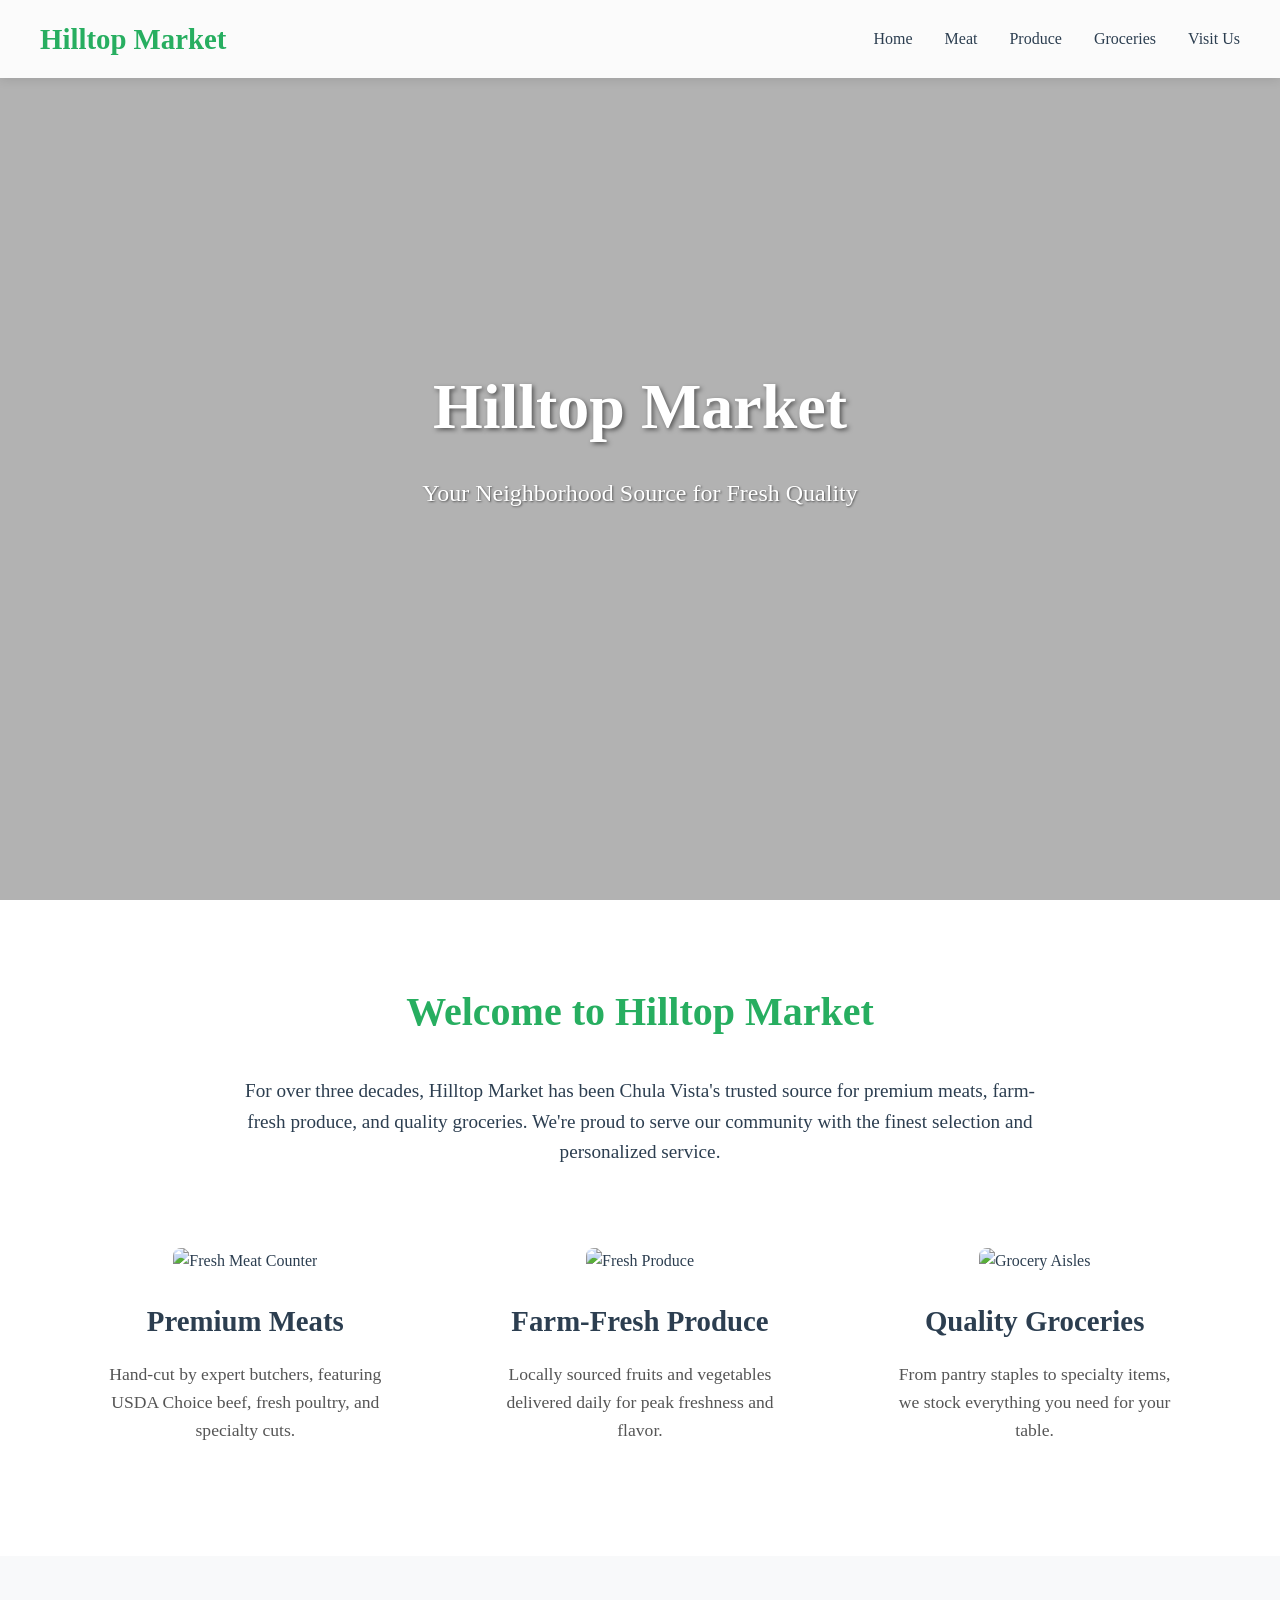
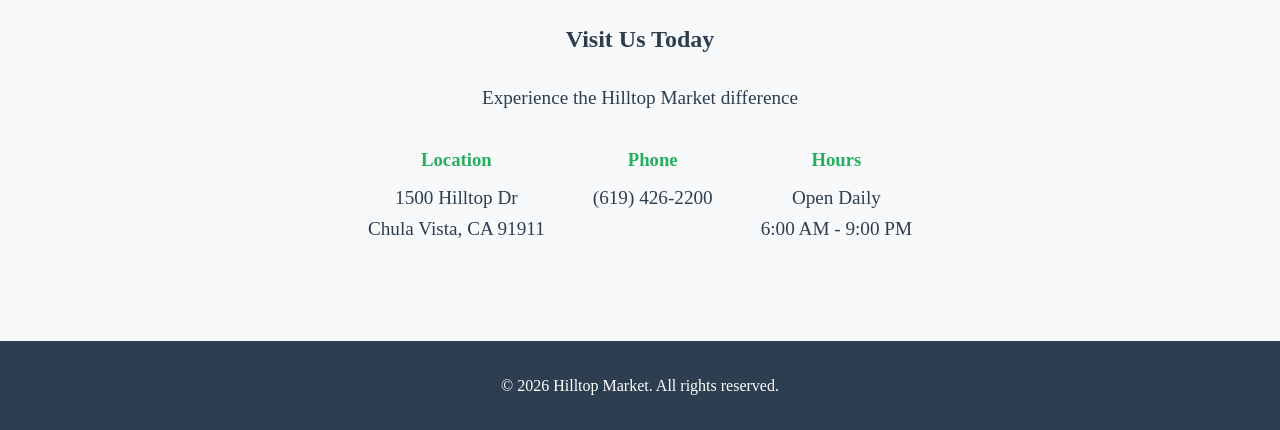
==== index.html @ 19070df5 "Add Hilltop Market website with 5 pages and placeholder images Co-authored-by: DevinLegend <DevinLeg" ====
<!DOCTYPE html>
<html lang="en">
<head>
    <meta charset="UTF-8">
    <meta name="viewport" content="width=device-width, initial-scale=1.0">
    <title>Hilltop Market - Fresh Quality Since 1985</title>
    <style>
        * {
            margin: 0;
            padding: 0;
            box-sizing: border-box;
        }
        
        body {
            font-family: 'Georgia', serif;
            color: #2c3e50;
            line-height: 1.6;
        }
        
        header {
            position: fixed;
            top: 0;
            left: 0;
            right: 0;
            z-index: 1000;
            background: rgba(255, 255, 255, 0.95);
            padding: 1rem 2rem;
            box-shadow: 0 2px 10px rgba(0,0,0,0.1);
        }
        
        nav {
            display: flex;
            justify-content: space-between;
            align-items: center;
            max-width: 1200px;
            margin: 0 auto;
        }
        
        .logo {
            font-size: 1.8rem;
            font-weight: bold;
            color: #27ae60;
        }
        
        nav ul {
            display: flex;
            list-style: none;
            gap: 2rem;
        }
        
        nav a {
            text-decoration: none;
            color: #2c3e50;
            font-weight: 500;
            transition: color 0.3s;
        }
        
        nav a:hover {
            color: #27ae60;
        }
        
        .hero {
            height: 100vh;
            background: url('images/store-front.jpg') center/cover no-repeat;
            display: flex;
            align-items: center;
            justify-content: center;
            text-align: center;
            color: white;
            position: relative;
        }
        
        .hero::before {
            content: '';
            position: absolute;
            top: 0;
            left: 0;
            right: 0;
            bottom: 0;
            background: rgba(0, 0, 0, 0.3);
        }
        
        .hero-content {
            position: relative;
            z-index: 1;
            max-width: 800px;
            padding: 2rem;
        }
        
        .hero h1 {
            font-size: 4rem;
            margin-bottom: 1rem;
            text-shadow: 2px 2px 4px rgba(0,0,0,0.5);
        }
        
        .hero p {
            font-size: 1.5rem;
            margin-bottom: 2rem;
            text-shadow: 1px 1px 2px rgba(0,0,0,0.5);
        }
        
        .section {
            padding: 5rem 2rem;
            max-width: 1200px;
            margin: 0 auto;
        }
        
        .section h2 {
            font-size: 2.5rem;
            margin-bottom: 2rem;
            color: #27ae60;
            text-align: center;
        }
        
        .features {
            display: grid;
            grid-template-columns: repeat(auto-fit, minmax(300px, 1fr));
            gap: 3rem;
            margin-top: 3rem;
        }
        
        .feature {
            text-align: center;
            padding: 2rem;
        }
        
        .feature img {
            width: 100%;
            height: 250px;
            object-fit: cover;
            border-radius: 8px;
            margin-bottom: 1.5rem;
        }
        
        .feature h3 {
            font-size: 1.8rem;
            margin-bottom: 1rem;
            color: #2c3e50;
        }
        
        .feature p {
            font-size: 1.1rem;
            color: #555;
        }
        
        .cta {
            background: #f8f9fa;
            padding: 4rem 2rem;
            text-align: center;
        }
        
        .cta h2 {
            margin-bottom: 1.5rem;
        }
        
        .cta p {
            font-size: 1.2rem;
            margin-bottom: 2rem;
        }
        
        .contact-info {
            display: flex;
            justify-content: center;
            gap: 3rem;
            flex-wrap: wrap;
            margin-top: 2rem;
        }
        
        .contact-item {
            text-align: center;
        }
        
        .contact-item h3 {
            color: #27ae60;
            margin-bottom: 0.5rem;
        }
        
        footer {
            background: #2c3e50;
            color: white;
            text-align: center;
            padding: 2rem;
        }
        
        @media (max-width: 768px) {
            .hero h1 {
                font-size: 2.5rem;
            }
            
            .hero p {
                font-size: 1.2rem;
            }
            
            nav ul {
                gap: 1rem;
            }
        }
    </style>
</head>
<body>
    <header>
        <nav>
            <div class="logo">Hilltop Market</div>
            <ul>
                <li><a href="index.html">Home</a></li>
                <li><a href="meat.html">Meat</a></li>
                <li><a href="produce.html">Produce</a></li>
                <li><a href="groceries.html">Groceries</a></li>
                <li><a href="visit.html">Visit Us</a></li>
            </ul>
        </nav>
    </header>
    
    <section class="hero">
        <div class="hero-content">
            <h1>Hilltop Market</h1>
            <p>Your Neighborhood Source for Fresh Quality</p>
        </div>
    </section>
    
    <section class="section">
        <h2>Welcome to Hilltop Market</h2>
        <p style="text-align: center; font-size: 1.2rem; max-width: 800px; margin: 0 auto;">
            For over three decades, Hilltop Market has been Chula Vista's trusted source for premium meats, 
            farm-fresh produce, and quality groceries. We're proud to serve our community with the finest 
            selection and personalized service.
        </p>
        
        <div class="features">
            <div class="feature">
                <img src="images/meat-counter.jpg" alt="Fresh Meat Counter">
                <h3>Premium Meats</h3>
                <p>Hand-cut by expert butchers, featuring USDA Choice beef, fresh poultry, and specialty cuts.</p>
            </div>
            <div class="feature">
                <img src="images/produce-section.jpg" alt="Fresh Produce">
                <h3>Farm-Fresh Produce</h3>
                <p>Locally sourced fruits and vegetables delivered daily for peak freshness and flavor.</p>
            </div>
            <div class="feature">
                <img src="images/grocery-aisle.jpg" alt="Grocery Aisles">
                <h3>Quality Groceries</h3>
                <p>From pantry staples to specialty items, we stock everything you need for your table.</p>
            </div>
        </div>
    </section>
    
    <section class="cta">
        <h2>Visit Us Today</h2>
        <p>Experience the Hilltop Market difference</p>
        <div class="contact-info">
            <div class="contact-item">
                <h3>Location</h3>
                <p>1500 Hilltop Dr<br>Chula Vista, CA 91911</p>
            </div>
            <div class="contact-item">
                <h3>Phone</h3>
                <p>(619) 426-2200</p>
            </div>
            <div class="contact-item">
                <h3>Hours</h3>
                <p>Open Daily<br>6:00 AM - 9:00 PM</p>
            </div>
        </div>
    </section>
    
    <footer>
        <p>&copy; 2026 Hilltop Market. All rights reserved.</p>
    </footer>
</body>
</html>
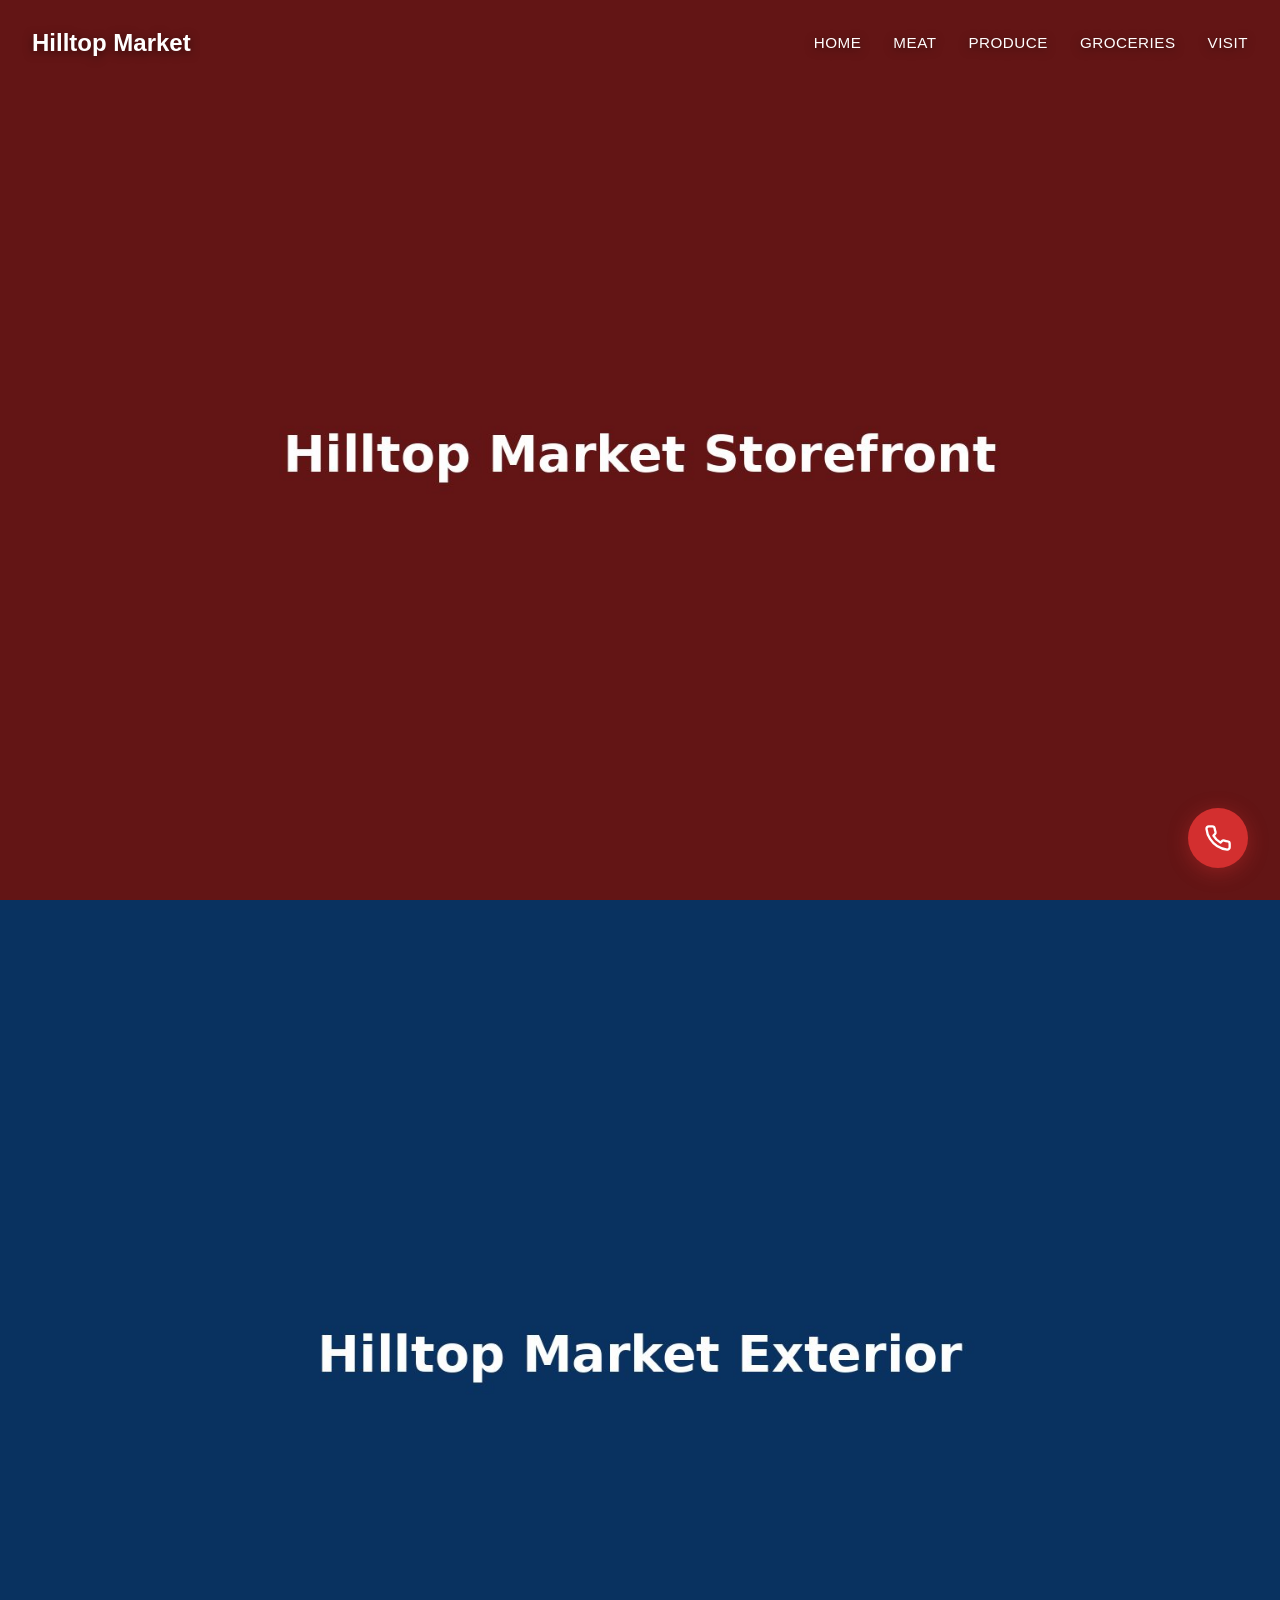
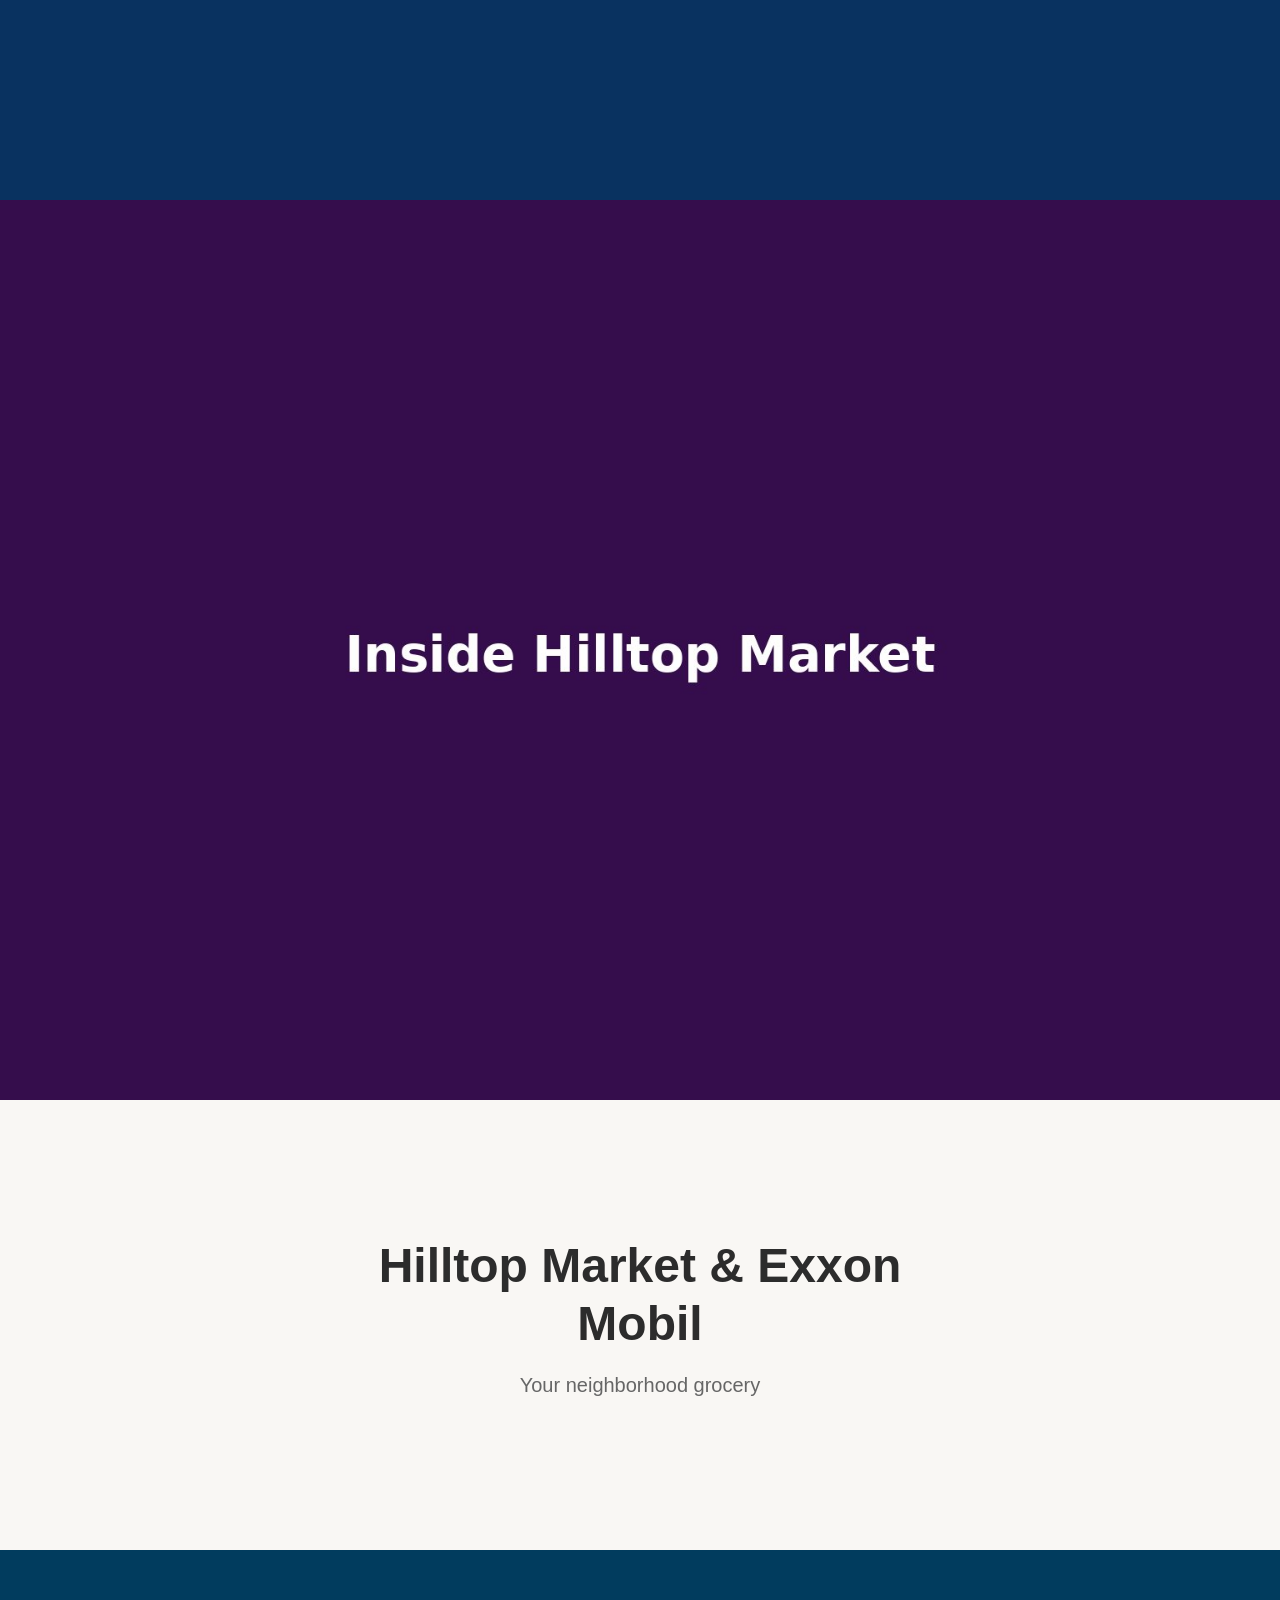
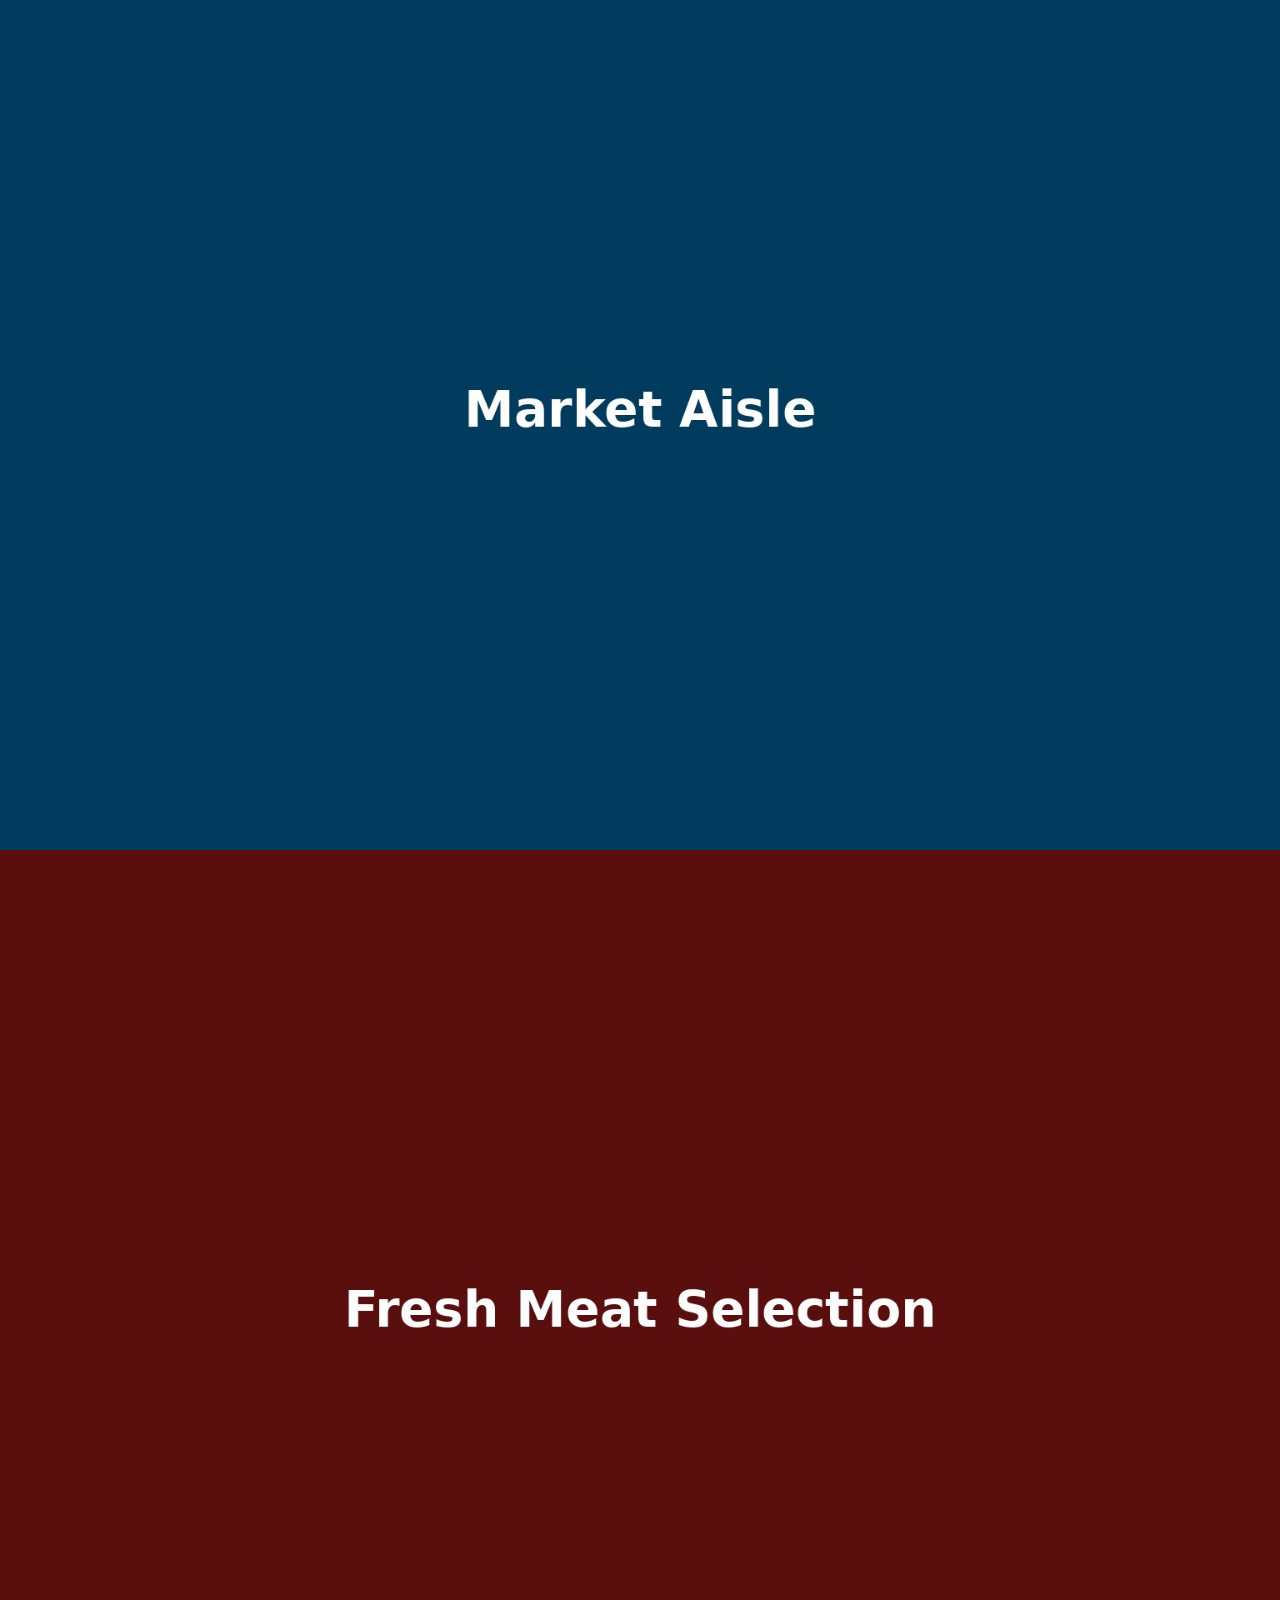
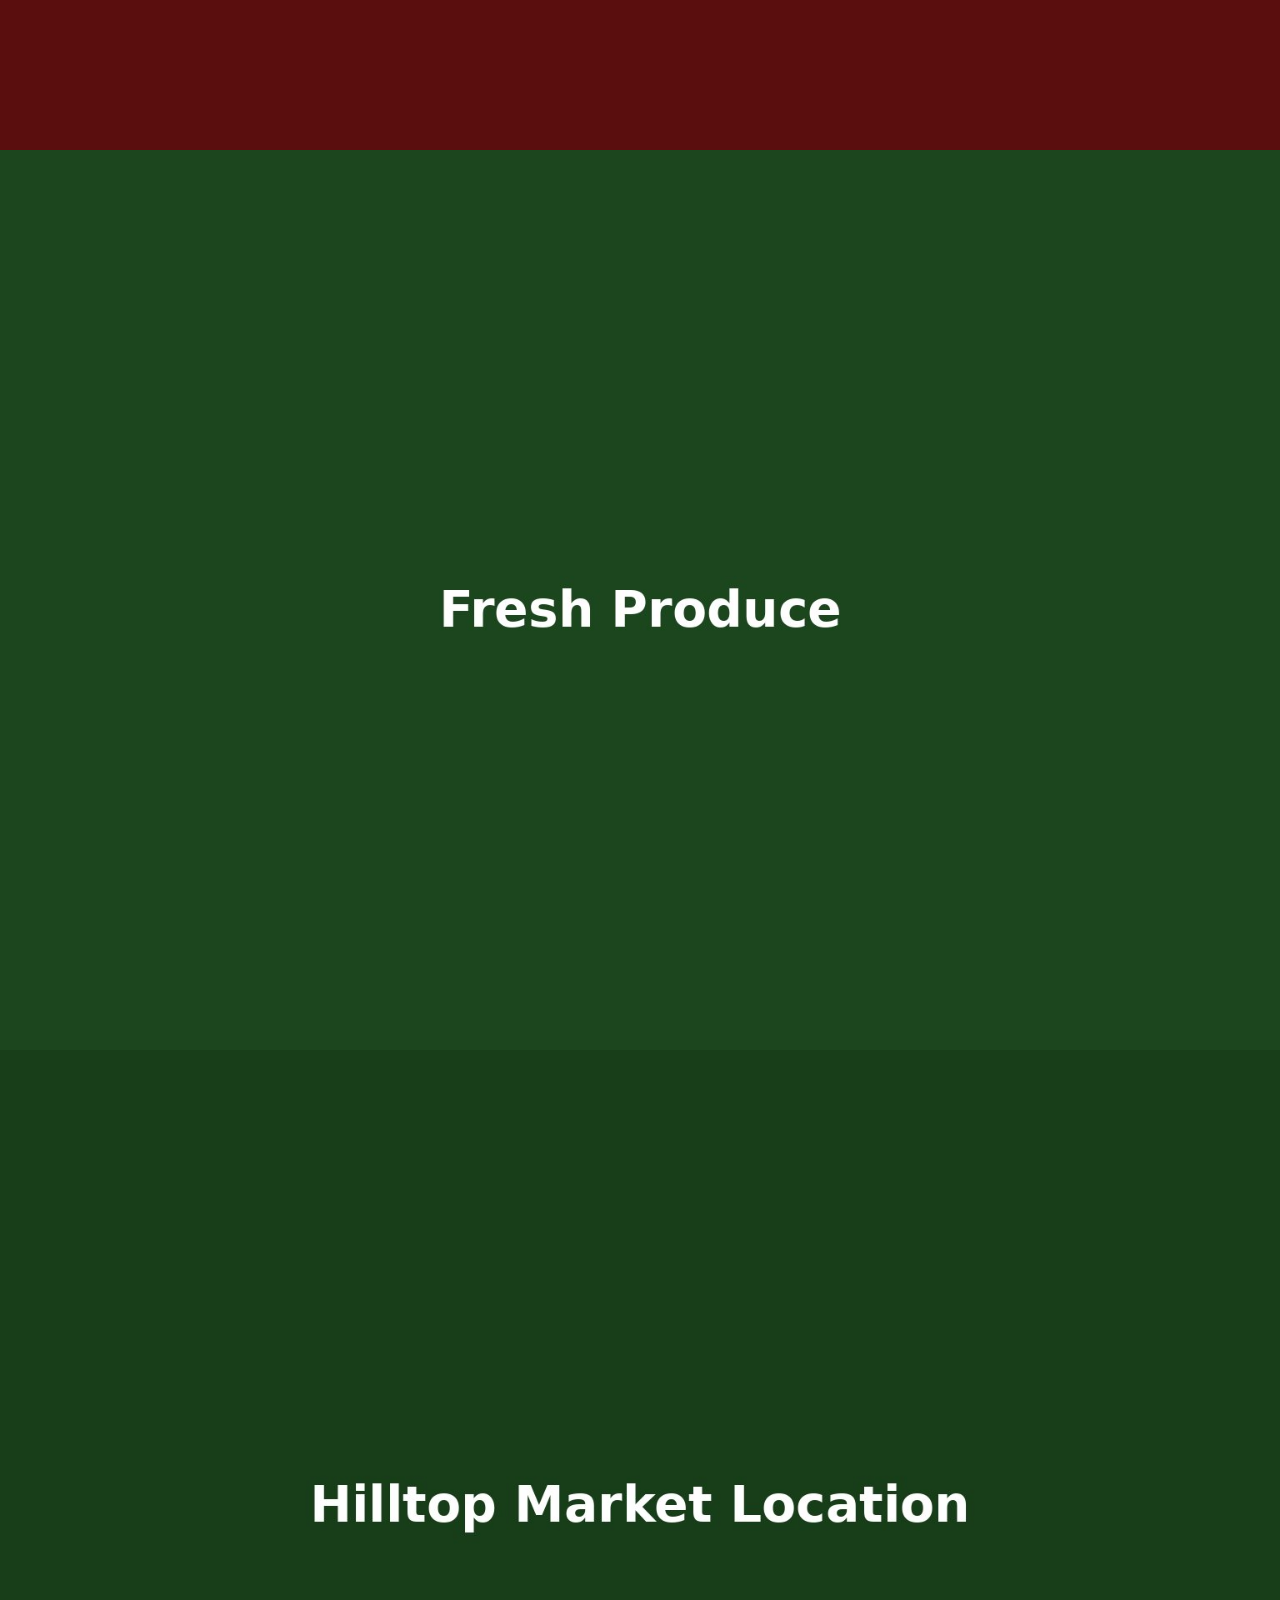
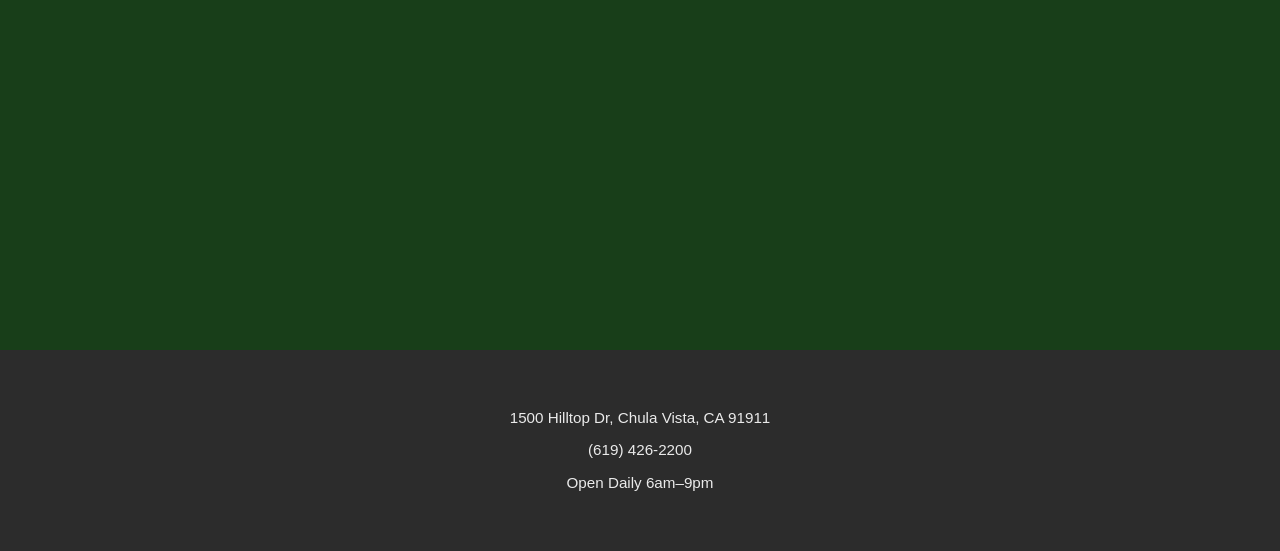
==== commit 5c6c5579: "Complete Hilltop Market demo site redesign - Photo-heavy SpaceX-inspired layout with full-bleed imag" ====
--- a/index.html
+++ b/index.html
@@ -3,269 +3,75 @@
 <head>
     <meta charset="UTF-8">
     <meta name="viewport" content="width=device-width, initial-scale=1.0">
-    <title>Hilltop Market - Fresh Quality Since 1985</title>
-    <style>
-        * {
-            margin: 0;
-            padding: 0;
-            box-sizing: border-box;
-        }
-        
-        body {
-            font-family: 'Georgia', serif;
-            color: #2c3e50;
-            line-height: 1.6;
-        }
-        
-        header {
-            position: fixed;
-            top: 0;
-            left: 0;
-            right: 0;
-            z-index: 1000;
-            background: rgba(255, 255, 255, 0.95);
-            padding: 1rem 2rem;
-            box-shadow: 0 2px 10px rgba(0,0,0,0.1);
-        }
-        
-        nav {
-            display: flex;
-            justify-content: space-between;
-            align-items: center;
-            max-width: 1200px;
-            margin: 0 auto;
-        }
-        
-        .logo {
-            font-size: 1.8rem;
-            font-weight: bold;
-            color: #27ae60;
-        }
-        
-        nav ul {
-            display: flex;
-            list-style: none;
-            gap: 2rem;
-        }
-        
-        nav a {
-            text-decoration: none;
-            color: #2c3e50;
-            font-weight: 500;
-            transition: color 0.3s;
-        }
-        
-        nav a:hover {
-            color: #27ae60;
-        }
-        
-        .hero {
-            height: 100vh;
-            background: url('images/store-front.jpg') center/cover no-repeat;
-            display: flex;
-            align-items: center;
-            justify-content: center;
-            text-align: center;
-            color: white;
-            position: relative;
-        }
-        
-        .hero::before {
-            content: '';
-            position: absolute;
-            top: 0;
-            left: 0;
-            right: 0;
-            bottom: 0;
-            background: rgba(0, 0, 0, 0.3);
-        }
-        
-        .hero-content {
-            position: relative;
-            z-index: 1;
-            max-width: 800px;
-            padding: 2rem;
-        }
-        
-        .hero h1 {
-            font-size: 4rem;
-            margin-bottom: 1rem;
-            text-shadow: 2px 2px 4px rgba(0,0,0,0.5);
-        }
-        
-        .hero p {
-            font-size: 1.5rem;
-            margin-bottom: 2rem;
-            text-shadow: 1px 1px 2px rgba(0,0,0,0.5);
-        }
-        
-        .section {
-            padding: 5rem 2rem;
-            max-width: 1200px;
-            margin: 0 auto;
-        }
-        
-        .section h2 {
-            font-size: 2.5rem;
-            margin-bottom: 2rem;
-            color: #27ae60;
-            text-align: center;
-        }
-        
-        .features {
-            display: grid;
-            grid-template-columns: repeat(auto-fit, minmax(300px, 1fr));
-            gap: 3rem;
-            margin-top: 3rem;
-        }
-        
-        .feature {
-            text-align: center;
-            padding: 2rem;
-        }
-        
-        .feature img {
-            width: 100%;
-            height: 250px;
-            object-fit: cover;
-            border-radius: 8px;
-            margin-bottom: 1.5rem;
-        }
-        
-        .feature h3 {
-            font-size: 1.8rem;
-            margin-bottom: 1rem;
-            color: #2c3e50;
-        }
-        
-        .feature p {
-            font-size: 1.1rem;
-            color: #555;
-        }
-        
-        .cta {
-            background: #f8f9fa;
-            padding: 4rem 2rem;
-            text-align: center;
-        }
-        
-        .cta h2 {
-            margin-bottom: 1.5rem;
-        }
-        
-        .cta p {
-            font-size: 1.2rem;
-            margin-bottom: 2rem;
-        }
-        
-        .contact-info {
-            display: flex;
-            justify-content: center;
-            gap: 3rem;
-            flex-wrap: wrap;
-            margin-top: 2rem;
-        }
-        
-        .contact-item {
-            text-align: center;
-        }
-        
-        .contact-item h3 {
-            color: #27ae60;
-            margin-bottom: 0.5rem;
-        }
-        
-        footer {
-            background: #2c3e50;
-            color: white;
-            text-align: center;
-            padding: 2rem;
-        }
-        
-        @media (max-width: 768px) {
-            .hero h1 {
-                font-size: 2.5rem;
-            }
-            
-            .hero p {
-                font-size: 1.2rem;
-            }
-            
-            nav ul {
-                gap: 1rem;
-            }
-        }
-    </style>
+    <title>Hilltop Market & Exxon Mobil - Chula Vista</title>
+    <meta name="description" content="Family grocery store in Chula Vista, CA">
+    <link rel="stylesheet" href="css/style.css">
 </head>
 <body>
-    <header>
-        <nav>
+    <header class="floating-header">
+        <div class="header-content">
             <div class="logo">Hilltop Market</div>
-            <ul>
-                <li><a href="index.html">Home</a></li>
-                <li><a href="meat.html">Meat</a></li>
-                <li><a href="produce.html">Produce</a></li>
-                <li><a href="groceries.html">Groceries</a></li>
-                <li><a href="visit.html">Visit Us</a></li>
-            </ul>
-        </nav>
+            <nav>
+                <a href="index.html">Home</a>
+                <a href="meat.html">Meat</a>
+                <a href="produce.html">Produce</a>
+                <a href="groceries.html">Groceries</a>
+                <a href="visit.html">Visit</a>
+            </nav>
+        </div>
     </header>
-    
-    <section class="hero">
-        <div class="hero-content">
-            <h1>Hilltop Market</h1>
-            <p>Your Neighborhood Source for Fresh Quality</p>
+
+    <a href="tel:6194262200" class="tap-to-call" aria-label="Call Hilltop Market">
+        <svg xmlns="http://www.w3.org/2000/svg" width="24" height="24" viewBox="0 0 24 24" fill="none" stroke="currentColor" stroke-width="2" stroke-linecap="round" stroke-linejoin="round">
+            <path d="M22 16.92v3a2 2 0 0 1-2.18 2 19.79 19.79 0 0 1-8.63-3.07 19.5 19.5 0 0 1-6-6 19.79 19.79 0 0 1-3.07-8.67A2 2 0 0 1 4.11 2h3a2 2 0 0 1 2 1.72 12.84 12.84 0 0 0 .7 2.81 2 2 0 0 1-.45 2.11L8.09 9.91a16 16 0 0 0 6 6l1.27-1.27a2 2 0 0 1 2.11-.45 12.84 12.84 0 0 0 2.81.7A2 2 0 0 1 22 16.92z"></path>
+        </svg>
+    </a>
+
+    <main>
+        <section class="hero-section">
+            <img src="images/hero-01.jpg" alt="Hilltop Market storefront" loading="eager">
+        </section>
+
+        <section class="hero-section">
+            <img src="images/hero-02.jpg" alt="Hilltop Market exterior" loading="lazy">
+        </section>
+
+        <section class="hero-section">
+            <img src="images/store-01.jpg" alt="Inside Hilltop Market" loading="lazy">
+        </section>
+
+        <section class="info-section">
+            <div class="info-content">
+                <h1>Hilltop Market & Exxon Mobil</h1>
+                <p>Your neighborhood grocery</p>
+            </div>
+        </section>
+
+        <section class="hero-section">
+            <img src="images/aisle-01.jpg" alt="Market aisle" loading="lazy">
+        </section>
+
+        <section class="hero-section">
+            <img src="images/meat-01.jpg" alt="Fresh meat selection" loading="lazy">
+        </section>
+
+        <section class="hero-section">
+            <img src="images/produce-01.jpg" alt="Fresh produce" loading="lazy">
+        </section>
+
+        <section class="hero-section">
+            <img src="images/hero-03.jpg" alt="Hilltop Market location" loading="lazy">
+        </section>
+    </main>
+
+    <footer>
+        <div class="footer-content">
+            <p>1500 Hilltop Dr, Chula Vista, CA 91911</p>
+            <p>(619) 426-2200</p>
+            <p>Open Daily 6am–9pm</p>
         </div>
-    </section>
-    
-    <section class="section">
-        <h2>Welcome to Hilltop Market</h2>
-        <p style="text-align: center; font-size: 1.2rem; max-width: 800px; margin: 0 auto;">
-            For over three decades, Hilltop Market has been Chula Vista's trusted source for premium meats, 
-            farm-fresh produce, and quality groceries. We're proud to serve our community with the finest 
-            selection and personalized service.
-        </p>
-        
-        <div class="features">
-            <div class="feature">
-                <img src="images/meat-counter.jpg" alt="Fresh Meat Counter">
-                <h3>Premium Meats</h3>
-                <p>Hand-cut by expert butchers, featuring USDA Choice beef, fresh poultry, and specialty cuts.</p>
-            </div>
-            <div class="feature">
-                <img src="images/produce-section.jpg" alt="Fresh Produce">
-                <h3>Farm-Fresh Produce</h3>
-                <p>Locally sourced fruits and vegetables delivered daily for peak freshness and flavor.</p>
-            </div>
-            <div class="feature">
-                <img src="images/grocery-aisle.jpg" alt="Grocery Aisles">
-                <h3>Quality Groceries</h3>
-                <p>From pantry staples to specialty items, we stock everything you need for your table.</p>
-            </div>
-        </div>
-    </section>
-    
-    <section class="cta">
-        <h2>Visit Us Today</h2>
-        <p>Experience the Hilltop Market difference</p>
-        <div class="contact-info">
-            <div class="contact-item">
-                <h3>Location</h3>
-                <p>1500 Hilltop Dr<br>Chula Vista, CA 91911</p>
-            </div>
-            <div class="contact-item">
-                <h3>Phone</h3>
-                <p>(619) 426-2200</p>
-            </div>
-            <div class="contact-item">
-                <h3>Hours</h3>
-                <p>Open Daily<br>6:00 AM - 9:00 PM</p>
-            </div>
-        </div>
-    </section>
-    
-    <footer>
-        <p>&copy; 2026 Hilltop Market. All rights reserved.</p>
     </footer>
+
+    <script src="js/main.js"></script>
 </body>
 </html>
--- a/css/style.css
+++ b/css/style.css
@@ -0,0 +1,265 @@
+/* Reset and Base Styles */
+* {
+    margin: 0;
+    padding: 0;
+    box-sizing: border-box;
+}
+
+body {
+    font-family: -apple-system, BlinkMacSystemFont, 'Segoe UI', Roboto, Oxygen, Ubuntu, Cantarell, sans-serif;
+    line-height: 1.6;
+    color: #333;
+    overflow-x: hidden;
+}
+
+/* Floating Transparent Header */
+.floating-header {
+    position: fixed;
+    top: 0;
+    left: 0;
+    right: 0;
+    z-index: 1000;
+    padding: 1.5rem 2rem;
+    transition: all 0.3s ease;
+}
+
+.floating-header.scrolled {
+    background: rgba(255, 255, 255, 0.95);
+    backdrop-filter: blur(10px);
+    box-shadow: 0 2px 20px rgba(0, 0, 0, 0.1);
+}
+
+.header-content {
+    max-width: 1400px;
+    margin: 0 auto;
+    display: flex;
+    justify-content: space-between;
+    align-items: center;
+}
+
+.logo {
+    font-size: 1.5rem;
+    font-weight: 700;
+    color: #fff;
+    text-shadow: 0 2px 10px rgba(0, 0, 0, 0.5);
+    transition: all 0.3s ease;
+}
+
+.floating-header.scrolled .logo {
+    color: #333;
+    text-shadow: none;
+}
+
+nav {
+    display: flex;
+    gap: 2rem;
+}
+
+nav a {
+    color: #fff;
+    text-decoration: none;
+    font-weight: 500;
+    font-size: 0.95rem;
+    text-transform: uppercase;
+    letter-spacing: 0.5px;
+    text-shadow: 0 2px 10px rgba(0, 0, 0, 0.5);
+    transition: all 0.3s ease;
+    position: relative;
+}
+
+nav a::after {
+    content: '';
+    position: absolute;
+    bottom: -5px;
+    left: 0;
+    width: 0;
+    height: 2px;
+    background: currentColor;
+    transition: width 0.3s ease;
+}
+
+nav a:hover::after {
+    width: 100%;
+}
+
+.floating-header.scrolled nav a {
+    color: #333;
+    text-shadow: none;
+}
+
+/* Sticky Tap-to-Call Button */
+.tap-to-call {
+    position: fixed;
+    bottom: 2rem;
+    right: 2rem;
+    width: 60px;
+    height: 60px;
+    background: #d32f2f;
+    border-radius: 50%;
+    display: flex;
+    align-items: center;
+    justify-content: center;
+    color: white;
+    text-decoration: none;
+    box-shadow: 0 4px 20px rgba(211, 47, 47, 0.4);
+    transition: all 0.3s ease;
+    z-index: 999;
+}
+
+.tap-to-call:hover {
+    transform: scale(1.1);
+    box-shadow: 0 6px 30px rgba(211, 47, 47, 0.6);
+}
+
+.tap-to-call svg {
+    width: 28px;
+    height: 28px;
+}
+
+/* Main Content */
+main {
+    padding-top: 0;
+}
+
+/* Full-Bleed Hero Sections */
+.hero-section {
+    width: 100%;
+    height: 100vh;
+    position: relative;
+    overflow: hidden;
+}
+
+.hero-section img {
+    width: 100%;
+    height: 100%;
+    object-fit: cover;
+    object-position: center;
+    display: block;
+}
+
+/* Info Section - Minimal Copy */
+.info-section {
+    min-height: 50vh;
+    display: flex;
+    align-items: center;
+    justify-content: center;
+    background: #f9f7f4;
+    padding: 4rem 2rem;
+}
+
+.info-content {
+    text-align: center;
+    max-width: 600px;
+}
+
+.info-content h1 {
+    font-size: 3rem;
+    font-weight: 700;
+    color: #2c2c2c;
+    margin-bottom: 1rem;
+    line-height: 1.2;
+}
+
+.info-content p {
+    font-size: 1.25rem;
+    color: #666;
+    margin-bottom: 0.75rem;
+    font-weight: 300;
+}
+
+/* Footer */
+footer {
+    background: #2c2c2c;
+    color: #fff;
+    padding: 3rem 2rem;
+    text-align: center;
+}
+
+.footer-content p {
+    margin: 0.5rem 0;
+    font-size: 0.95rem;
+    opacity: 0.9;
+}
+
+/* Responsive Design */
+@media (max-width: 768px) {
+    .floating-header {
+        padding: 1rem;
+    }
+    
+    .header-content {
+        flex-direction: column;
+        gap: 1rem;
+    }
+    
+    nav {
+        gap: 1rem;
+        font-size: 0.85rem;
+    }
+    
+    nav a {
+        font-size: 0.8rem;
+    }
+    
+    .logo {
+        font-size: 1.25rem;
+    }
+    
+    .info-content h1 {
+        font-size: 2rem;
+    }
+    
+    .info-content p {
+        font-size: 1rem;
+    }
+    
+    .tap-to-call {
+        width: 50px;
+        height: 50px;
+        bottom: 1.5rem;
+        right: 1.5rem;
+    }
+    
+    .tap-to-call svg {
+        width: 24px;
+        height: 24px;
+    }
+    
+    .hero-section {
+        height: 60vh;
+        min-height: 400px;
+    }
+}
+
+@media (max-width: 480px) {
+    nav {
+        flex-wrap: wrap;
+        justify-content: center;
+        gap: 0.75rem;
+    }
+    
+    .info-content h1 {
+        font-size: 1.75rem;
+    }
+}
+
+/* Loading Animation */
+@keyframes fadeIn {
+    from {
+        opacity: 0;
+        transform: translateY(20px);
+    }
+    to {
+        opacity: 1;
+        transform: translateY(0);
+    }
+}
+
+.hero-section img {
+    animation: fadeIn 0.8s ease-out;
+}
+
+/* Smooth Scrolling */
+html {
+    scroll-behavior: smooth;
+}
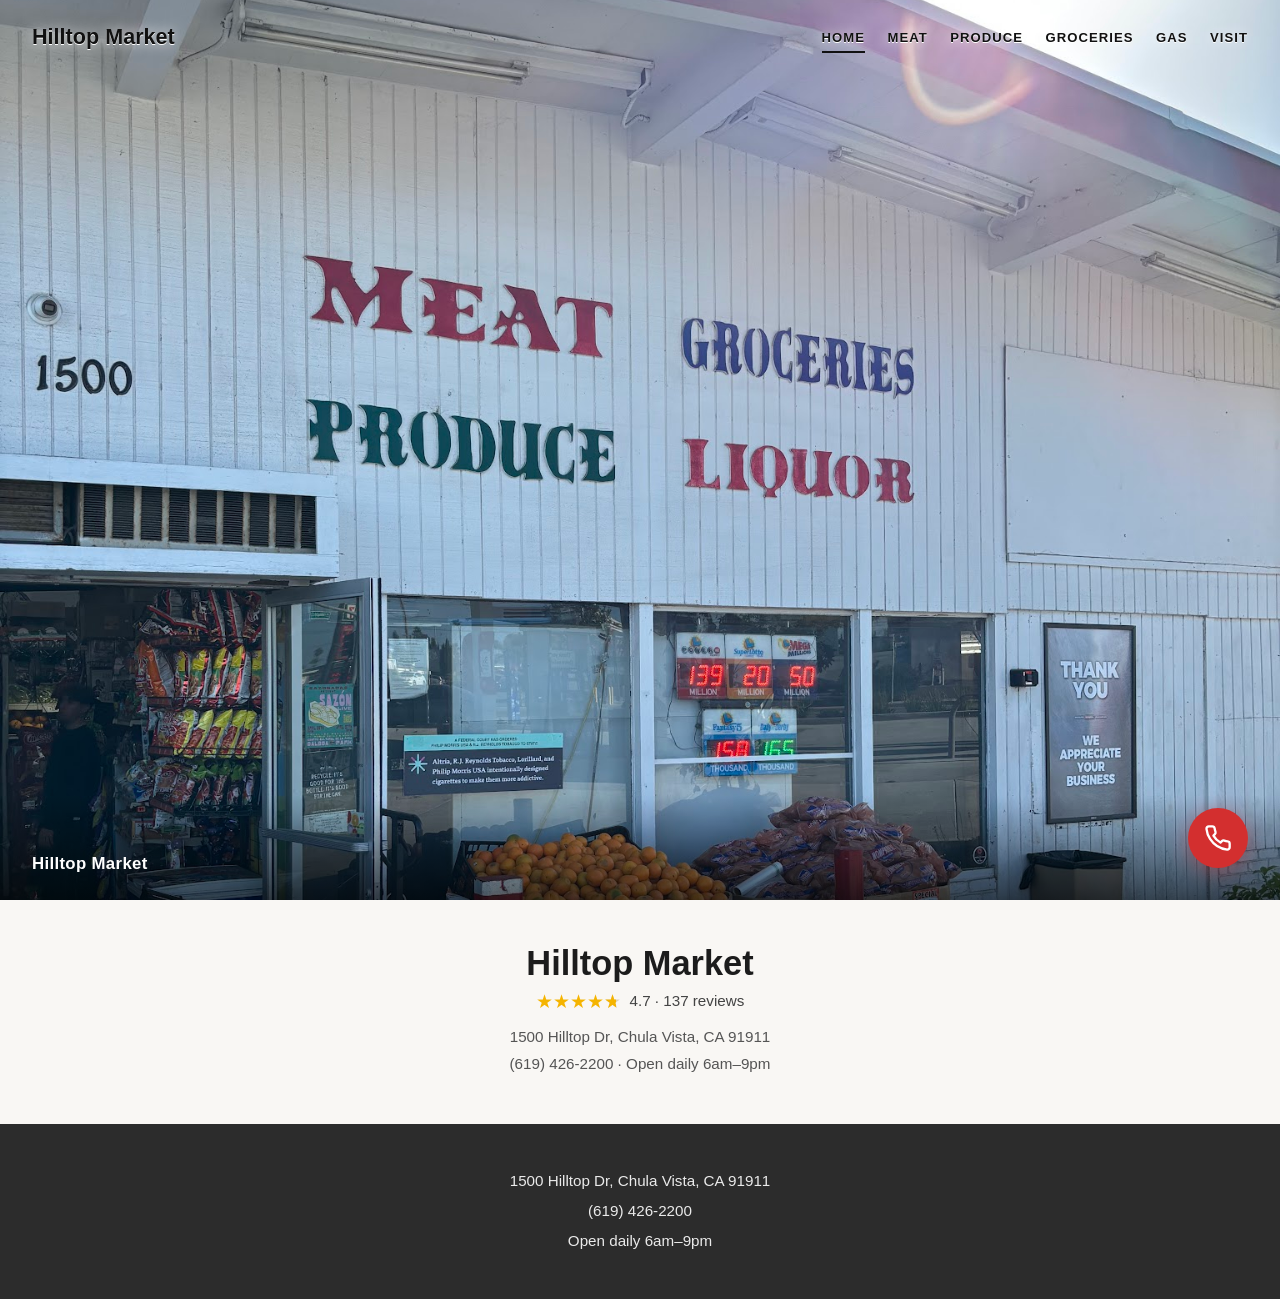
==== commit 4560600c: "Fix Hilltop pages to match the live walk: photo-first Home, Gas tab, 4.7 stars Home uses only hero-0" ====
--- a/index.html
+++ b/index.html
@@ -3,19 +3,20 @@
 <head>
     <meta charset="UTF-8">
     <meta name="viewport" content="width=device-width, initial-scale=1.0">
-    <title>Hilltop Market & Exxon Mobil - Chula Vista</title>
-    <meta name="description" content="Family grocery store in Chula Vista, CA">
+    <title>Hilltop Market — Chula Vista</title>
+    <meta name="description" content="Hilltop Market, 1500 Hilltop Dr, Chula Vista, CA 91911. Meat, produce, groceries, and Mobil gas. Open daily 6am–9pm.">
     <link rel="stylesheet" href="css/style.css">
 </head>
 <body>
     <header class="floating-header">
         <div class="header-content">
-            <div class="logo">Hilltop Market</div>
+            <a class="logo" href="index.html">Hilltop Market</a>
             <nav>
-                <a href="index.html">Home</a>
+                <a href="index.html" class="is-current">Home</a>
                 <a href="meat.html">Meat</a>
                 <a href="produce.html">Produce</a>
                 <a href="groceries.html">Groceries</a>
+                <a href="gas.html">Gas</a>
                 <a href="visit.html">Visit</a>
             </nav>
         </div>
@@ -28,47 +29,35 @@
     </a>
 
     <main>
-        <section class="hero-section">
-            <img src="images/hero-01.jpg" alt="Hilltop Market storefront" loading="eager">
-        </section>
-
-        <section class="hero-section">
-            <img src="images/hero-02.jpg" alt="Hilltop Market exterior" loading="lazy">
-        </section>
-
-        <section class="hero-section">
-            <img src="images/store-01.jpg" alt="Inside Hilltop Market" loading="lazy">
-        </section>
+        <figure class="hero-section hero-front">
+            <img src="images/hero-03.jpg" alt="Hilltop Market storefront wall letters for Meat, Produce, Groceries, and Liquor, with oranges and potatoes outside" loading="eager">
+            <figcaption>Hilltop Market</figcaption>
+        </figure>
 
         <section class="info-section">
             <div class="info-content">
-                <h1>Hilltop Market & Exxon Mobil</h1>
-                <p>Your neighborhood grocery</p>
+                <h1>Hilltop Market</h1>
+                <div class="rating" aria-label="Google rating 4.7 out of 5 from 137 reviews">
+                    <span class="stars" aria-hidden="true">
+                        <span class="star">★</span>
+                        <span class="star">★</span>
+                        <span class="star">★</span>
+                        <span class="star">★</span>
+                        <span class="star star-partial">★</span>
+                    </span>
+                    <span class="rating-meta">4.7 · 137 reviews</span>
+                </div>
+                <p class="nap">1500 Hilltop Dr, Chula Vista, CA 91911</p>
+                <p class="hours">(619) 426-2200 · Open daily 6am–9pm</p>
             </div>
-        </section>
-
-        <section class="hero-section">
-            <img src="images/aisle-01.jpg" alt="Market aisle" loading="lazy">
-        </section>
-
-        <section class="hero-section">
-            <img src="images/meat-01.jpg" alt="Fresh meat selection" loading="lazy">
-        </section>
-
-        <section class="hero-section">
-            <img src="images/produce-01.jpg" alt="Fresh produce" loading="lazy">
-        </section>
-
-        <section class="hero-section">
-            <img src="images/hero-03.jpg" alt="Hilltop Market location" loading="lazy">
         </section>
     </main>
 
     <footer>
         <div class="footer-content">
             <p>1500 Hilltop Dr, Chula Vista, CA 91911</p>
-            <p>(619) 426-2200</p>
-            <p>Open Daily 6am–9pm</p>
+            <p><a href="tel:6194262200">(619) 426-2200</a></p>
+            <p>Open daily 6am–9pm</p>
         </div>
     </footer>
 
--- a/css/style.css
+++ b/css/style.css
@@ -5,28 +5,35 @@
     box-sizing: border-box;
 }
 
+html {
+    scroll-behavior: smooth;
+}
+
 body {
     font-family: -apple-system, BlinkMacSystemFont, 'Segoe UI', Roboto, Oxygen, Ubuntu, Cantarell, sans-serif;
     line-height: 1.6;
-    color: #333;
+    color: #222;
     overflow-x: hidden;
-}
-
-/* Floating Transparent Header */
+    background: #111;
+}
+
+/* Floating transparent header — sits ON the first photo, never a solid bar above it */
 .floating-header {
     position: fixed;
     top: 0;
     left: 0;
     right: 0;
     z-index: 1000;
-    padding: 1.5rem 2rem;
-    transition: all 0.3s ease;
+    padding: 1.25rem 2rem;
+    background: transparent;
+    background-color: transparent;
+    transition: background 0.3s ease, box-shadow 0.3s ease;
 }
 
 .floating-header.scrolled {
-    background: rgba(255, 255, 255, 0.95);
+    background: rgba(255, 255, 255, 0.94);
     backdrop-filter: blur(10px);
-    box-shadow: 0 2px 20px rgba(0, 0, 0, 0.1);
+    box-shadow: 0 2px 20px rgba(0, 0, 0, 0.08);
 }
 
 .header-content {
@@ -35,35 +42,37 @@
     display: flex;
     justify-content: space-between;
     align-items: center;
+    gap: 1.5rem;
 }
 
 .logo {
-    font-size: 1.5rem;
+    font-size: 1.35rem;
     font-weight: 700;
-    color: #fff;
-    text-shadow: 0 2px 10px rgba(0, 0, 0, 0.5);
-    transition: all 0.3s ease;
+    color: #111;
+    text-decoration: none;
+    text-shadow: 0 1px 0 #fff, 0 0 14px rgba(255, 255, 255, 0.85);
+    white-space: nowrap;
 }
 
 .floating-header.scrolled .logo {
-    color: #333;
     text-shadow: none;
 }
 
 nav {
     display: flex;
-    gap: 2rem;
+    flex-wrap: wrap;
+    justify-content: flex-end;
+    gap: 1.15rem 1.4rem;
 }
 
 nav a {
-    color: #fff;
+    color: #111;
     text-decoration: none;
-    font-weight: 500;
-    font-size: 0.95rem;
+    font-weight: 600;
+    font-size: 0.82rem;
     text-transform: uppercase;
-    letter-spacing: 0.5px;
-    text-shadow: 0 2px 10px rgba(0, 0, 0, 0.5);
-    transition: all 0.3s ease;
+    letter-spacing: 0.08em;
+    text-shadow: 0 1px 0 #fff, 0 0 12px rgba(255, 255, 255, 0.8);
     position: relative;
 }
 
@@ -78,16 +87,16 @@
     transition: width 0.3s ease;
 }
 
-nav a:hover::after {
+nav a:hover::after,
+nav a.is-current::after {
     width: 100%;
 }
 
 .floating-header.scrolled nav a {
-    color: #333;
     text-shadow: none;
 }
 
-/* Sticky Tap-to-Call Button */
+/* Sticky tap-to-call */
 .tap-to-call {
     position: fixed;
     bottom: 2rem;
@@ -102,12 +111,12 @@
     color: white;
     text-decoration: none;
     box-shadow: 0 4px 20px rgba(211, 47, 47, 0.4);
-    transition: all 0.3s ease;
+    transition: transform 0.3s ease, box-shadow 0.3s ease;
     z-index: 999;
 }
 
 .tap-to-call:hover {
-    transform: scale(1.1);
+    transform: scale(1.08);
     box-shadow: 0 6px 30px rgba(211, 47, 47, 0.6);
 }
 
@@ -116,20 +125,31 @@
     height: 28px;
 }
 
-/* Main Content */
 main {
     padding-top: 0;
 }
 
-/* Full-Bleed Hero Sections */
-.hero-section {
+/* Full-bleed photos with visible captions */
+.hero-section,
+.photo-block {
     width: 100%;
-    height: 100vh;
     position: relative;
     overflow: hidden;
-}
-
-.hero-section img {
+    margin: 0;
+}
+
+.hero-section {
+    height: 100vh;
+    min-height: 560px;
+}
+
+.photo-block {
+    height: 85vh;
+    min-height: 480px;
+}
+
+.hero-section img,
+.photo-block img {
     width: 100%;
     height: 100%;
     object-fit: cover;
@@ -137,129 +157,167 @@
     display: block;
 }
 
-/* Info Section - Minimal Copy */
+.hero-front img {
+    object-position: center 22%;
+}
+
+.hero-section figcaption,
+.photo-block figcaption {
+    position: absolute;
+    left: 0;
+    right: 0;
+    bottom: 0;
+    padding: 3.5rem 2rem 1.4rem;
+    background: linear-gradient(transparent, rgba(0, 0, 0, 0.62));
+    color: #fff;
+    font-size: 1.05rem;
+    font-weight: 600;
+    letter-spacing: 0.02em;
+}
+
+/* Compact identity + rating — not a paragraph */
 .info-section {
-    min-height: 50vh;
+    min-height: auto;
     display: flex;
     align-items: center;
     justify-content: center;
     background: #f9f7f4;
-    padding: 4rem 2rem;
+    padding: 2.75rem 1.5rem;
 }
 
 .info-content {
     text-align: center;
-    max-width: 600px;
+    max-width: 640px;
 }
 
 .info-content h1 {
-    font-size: 3rem;
+    font-size: 2.15rem;
     font-weight: 700;
-    color: #2c2c2c;
-    margin-bottom: 1rem;
-    line-height: 1.2;
-}
-
-.info-content p {
-    font-size: 1.25rem;
-    color: #666;
-    margin-bottom: 0.75rem;
-    font-weight: 300;
-}
-
-/* Footer */
+    color: #1c1c1c;
+    margin-bottom: 0.35rem;
+    line-height: 1.15;
+}
+
+.info-content .lede {
+    font-size: 1.05rem;
+    color: #555;
+    margin-bottom: 0.85rem;
+    font-weight: 400;
+}
+
+.rating {
+    display: flex;
+    align-items: center;
+    justify-content: center;
+    gap: 0.55rem;
+    margin: 0.15rem 0 0.7rem;
+    font-size: 0.95rem;
+    color: #444;
+}
+
+.stars {
+    display: inline-flex;
+    align-items: center;
+    line-height: 1;
+    font-size: 1.2rem;
+}
+
+.star {
+    color: #f5b400;
+}
+
+.star-empty {
+    color: #ddd2b8;
+    position: relative;
+}
+
+.star-partial {
+    position: relative;
+    color: #ddd2b8;
+}
+
+.star-partial::after {
+    content: "★";
+    position: absolute;
+    left: 0;
+    top: 0;
+    width: 70%;
+    overflow: hidden;
+    color: #f5b400;
+}
+
+.rating-meta {
+    font-weight: 500;
+}
+
+.nap,
+.hours {
+    font-size: 0.95rem;
+    color: #555;
+    margin: 0.2rem 0;
+    font-weight: 400;
+}
+
 footer {
     background: #2c2c2c;
     color: #fff;
-    padding: 3rem 2rem;
+    padding: 2.5rem 2rem;
     text-align: center;
 }
 
 .footer-content p {
-    margin: 0.5rem 0;
+    margin: 0.35rem 0;
     font-size: 0.95rem;
     opacity: 0.9;
 }
 
-/* Responsive Design */
-@media (max-width: 768px) {
-    .floating-header {
-        padding: 1rem;
-    }
-    
+.footer-content a {
+    color: inherit;
+    text-decoration: none;
+}
+
+@media (max-width: 860px) {
     .header-content {
         flex-direction: column;
-        gap: 1rem;
-    }
-    
+        gap: 0.65rem;
+    }
+
     nav {
-        gap: 1rem;
-        font-size: 0.85rem;
-    }
-    
+        justify-content: center;
+        gap: 0.65rem 1rem;
+    }
+
     nav a {
-        font-size: 0.8rem;
-    }
-    
+        font-size: 0.72rem;
+    }
+
     .logo {
-        font-size: 1.25rem;
-    }
-    
+        font-size: 1.15rem;
+    }
+
+    .hero-section {
+        height: 70vh;
+        min-height: 420px;
+    }
+
+    .photo-block {
+        height: 62vh;
+        min-height: 380px;
+    }
+
     .info-content h1 {
-        font-size: 2rem;
-    }
-    
-    .info-content p {
-        font-size: 1rem;
-    }
-    
+        font-size: 1.7rem;
+    }
+
     .tap-to-call {
         width: 50px;
         height: 50px;
         bottom: 1.5rem;
         right: 1.5rem;
     }
-    
+
     .tap-to-call svg {
         width: 24px;
         height: 24px;
     }
-    
-    .hero-section {
-        height: 60vh;
-        min-height: 400px;
-    }
-}
-
-@media (max-width: 480px) {
-    nav {
-        flex-wrap: wrap;
-        justify-content: center;
-        gap: 0.75rem;
-    }
-    
-    .info-content h1 {
-        font-size: 1.75rem;
-    }
-}
-
-/* Loading Animation */
-@keyframes fadeIn {
-    from {
-        opacity: 0;
-        transform: translateY(20px);
-    }
-    to {
-        opacity: 1;
-        transform: translateY(0);
-    }
-}
-
-.hero-section img {
-    animation: fadeIn 0.8s ease-out;
-}
-
-/* Smooth Scrolling */
-html {
-    scroll-behavior: smooth;
-}
+}
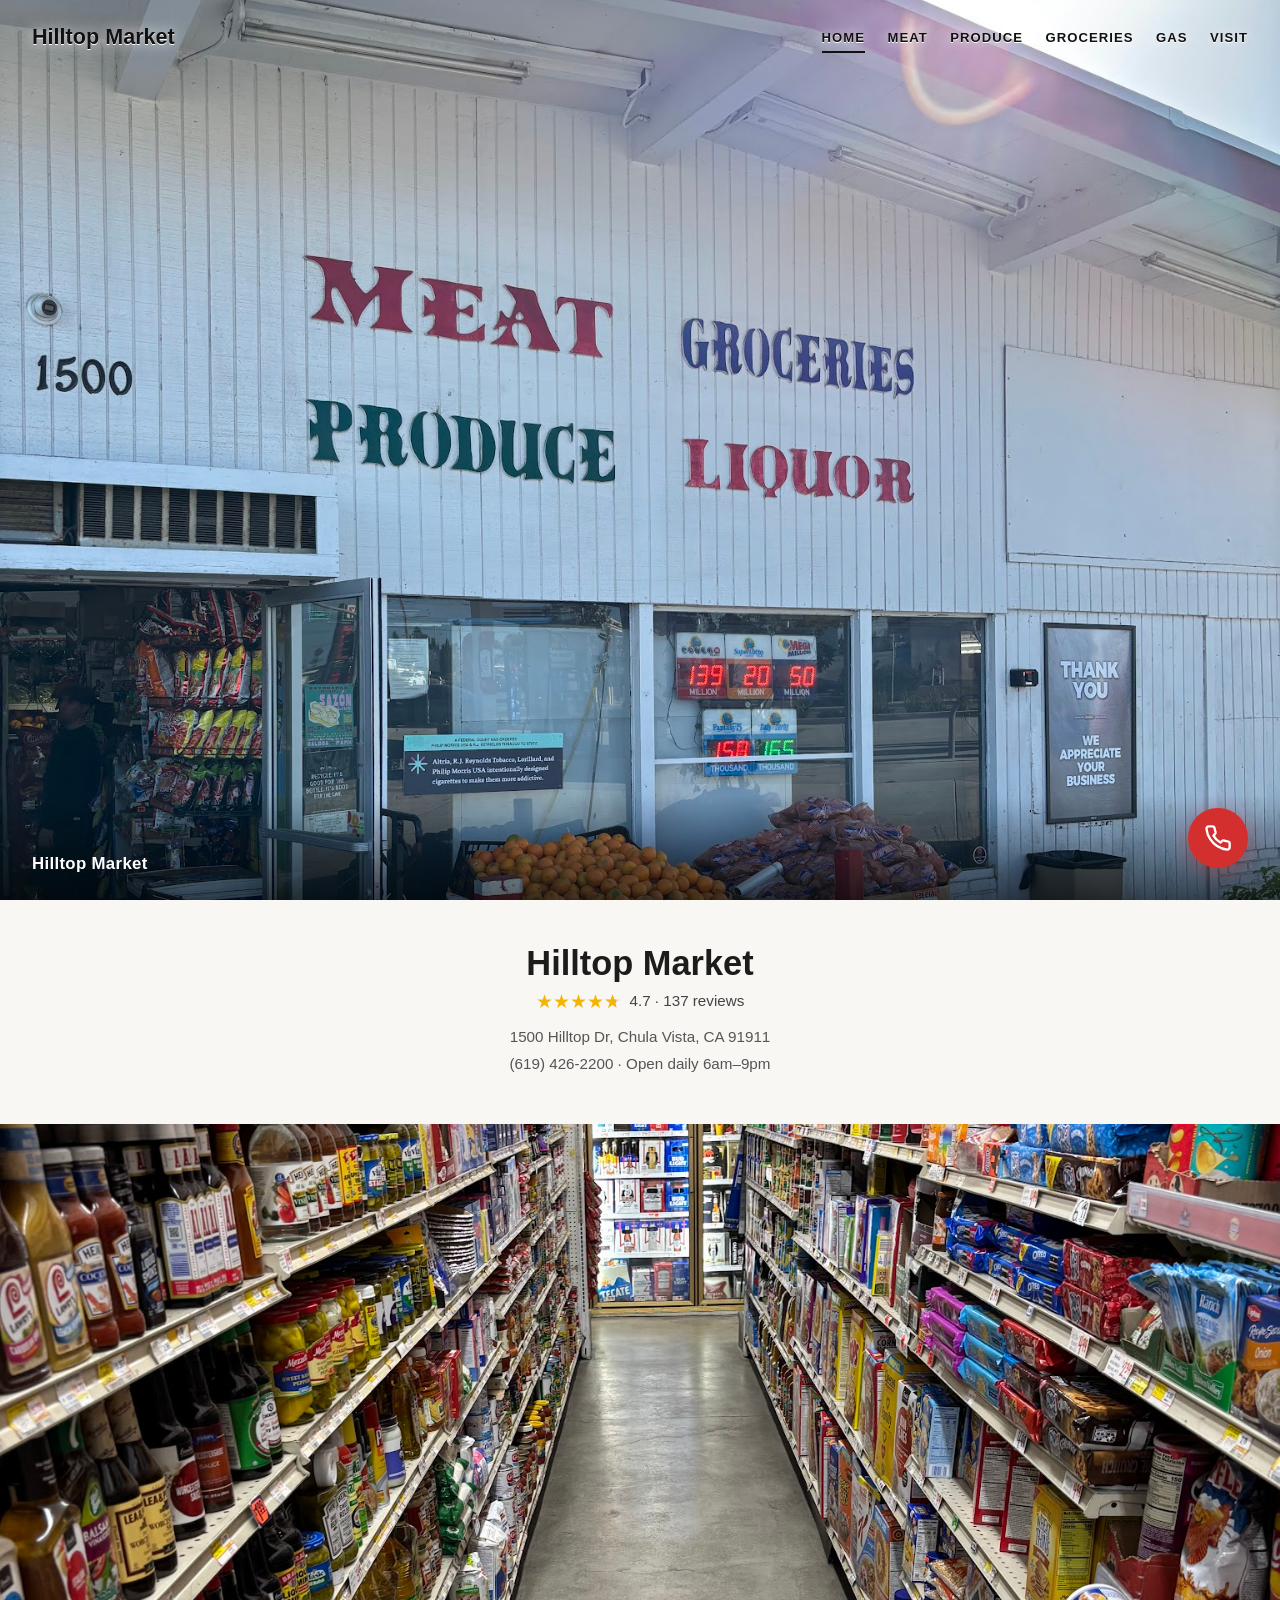
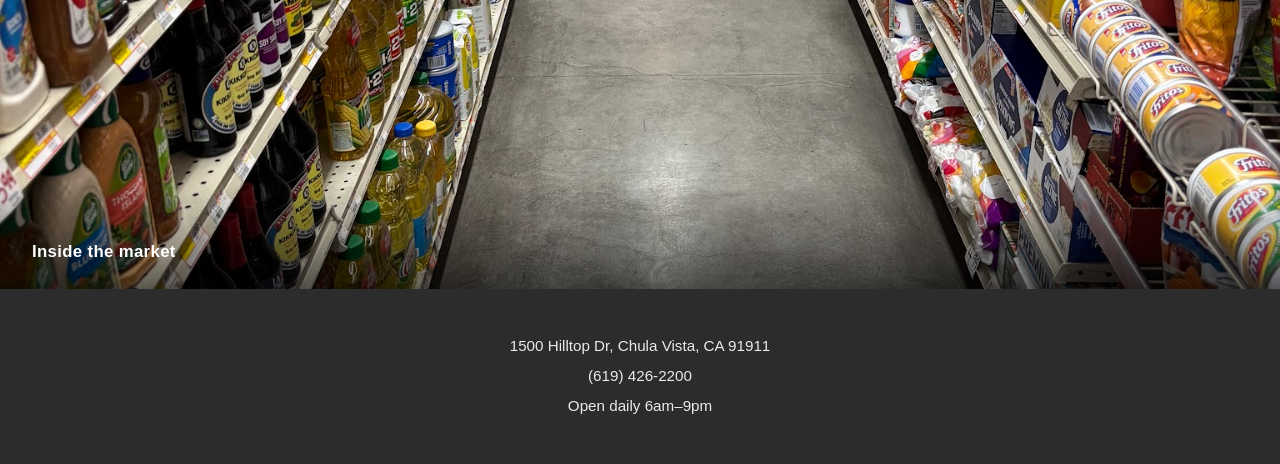
==== commit 7a892bde: "Add the condiments aisle as the Home secondary photo Keep the storefront as the first picture. groce" ====
--- a/index.html
+++ b/index.html
@@ -30,7 +30,7 @@
 
     <main>
         <figure class="hero-section hero-front">
-            <img src="images/hero-03.jpg" alt="Hilltop Market storefront wall letters for Meat, Produce, Groceries, and Liquor, with oranges and potatoes outside" loading="eager">
+            <img src="images/produce_oranges_potatoes_storefront_1.jpg" alt="Hilltop Market storefront wall letters for Meat, Produce, Groceries, and Liquor, with oranges and potatoes outside" loading="eager">
             <figcaption>Hilltop Market</figcaption>
         </figure>
 
@@ -51,6 +51,11 @@
                 <p class="hours">(619) 426-2200 · Open daily 6am–9pm</p>
             </div>
         </section>
+
+        <figure class="photo-block">
+            <img src="images/grocery_condiments_1.jpg" alt="Grocery aisle with condiments, oils, snacks, and coolers" loading="lazy">
+            <figcaption>Inside the market</figcaption>
+        </figure>
     </main>
 
     <footer>
--- a/css/style.css
+++ b/css/style.css
@@ -258,6 +258,72 @@
     font-weight: 400;
 }
 
+/* Visit: map + NAP + hours only — no photo dump */
+.visit-page {
+    background: #f9f7f4;
+}
+
+.visit-page .floating-header {
+    background: rgba(249, 247, 244, 0.96);
+    box-shadow: 0 1px 0 rgba(0, 0, 0, 0.06);
+}
+
+.visit-page .logo,
+.visit-page nav a {
+    text-shadow: none;
+}
+
+.visit-page main {
+    padding-top: 5.5rem;
+}
+
+.visit-map {
+    display: block;
+    width: 100%;
+    height: min(70vh, 640px);
+    min-height: 360px;
+    border: 0;
+    background: #e8e4dc;
+}
+
+.visit-details {
+    text-align: center;
+    padding: 2.5rem 1.5rem 4.5rem;
+}
+
+.visit-details h1 {
+    font-size: 2.15rem;
+    font-weight: 700;
+    color: #1c1c1c;
+    margin-bottom: 0.85rem;
+}
+
+.visit-details .nap,
+.visit-details .hours {
+    font-size: 1.05rem;
+    color: #444;
+    margin: 0.35rem 0;
+}
+
+.visit-details a {
+    color: inherit;
+    text-decoration: none;
+}
+
+.visit-details a:hover {
+    text-decoration: underline;
+}
+
+.visit-details .map-link {
+    margin-top: 1.1rem;
+    font-size: 0.9rem;
+}
+
+.visit-details .map-link a {
+    color: #1a5fad;
+    font-weight: 600;
+}
+
 footer {
     background: #2c2c2c;
     color: #fff;
@@ -305,8 +371,18 @@
         min-height: 380px;
     }
 
-    .info-content h1 {
+    .info-content h1,
+    .visit-details h1 {
         font-size: 1.7rem;
+    }
+
+    .visit-page main {
+        padding-top: 6.5rem;
+    }
+
+    .visit-map {
+        height: 50vh;
+        min-height: 280px;
     }
 
     .tap-to-call {
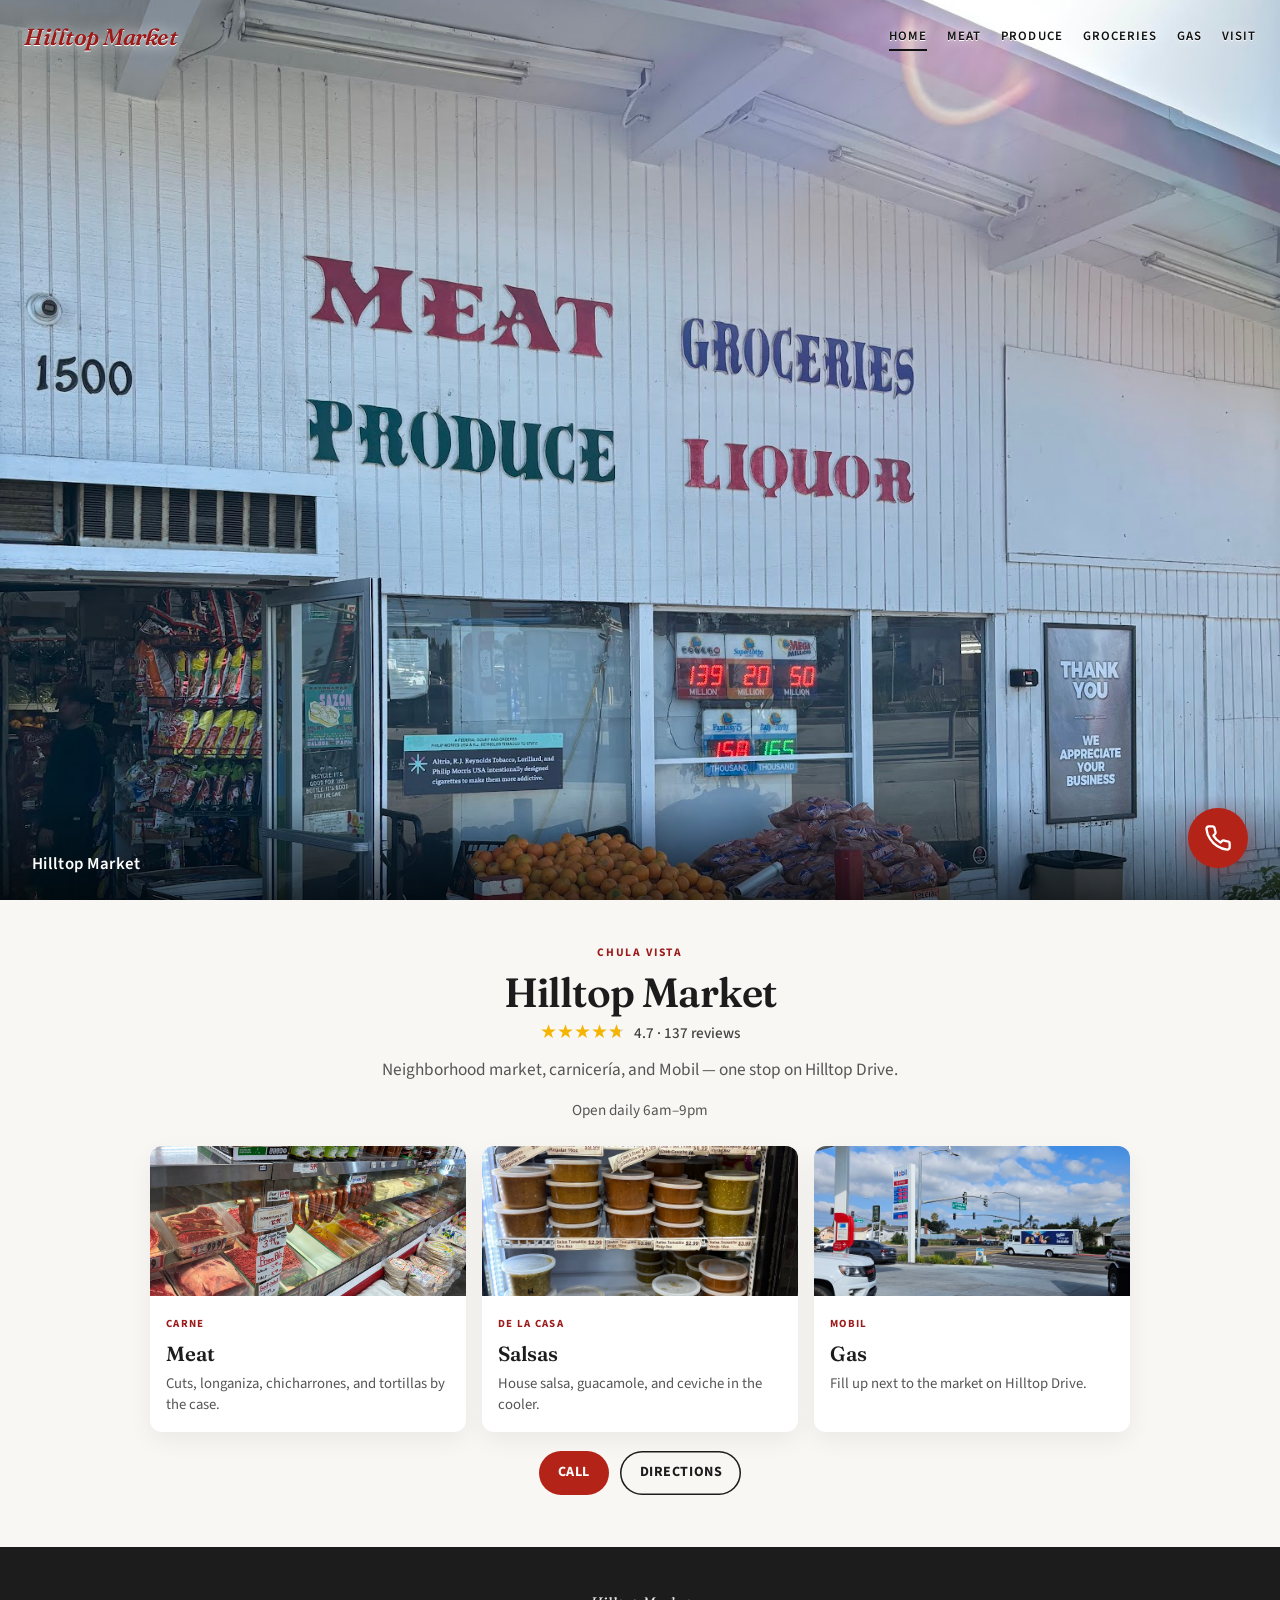
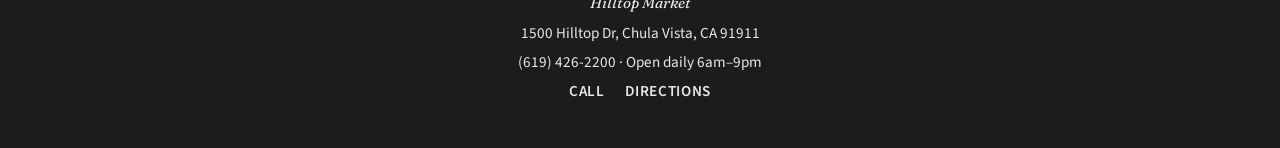
==== commit 8cdd1137: "Give Hilltop pages a local identity and clear next steps Home was a photo, a thin cream strip, and a" ====
--- a/index.html
+++ b/index.html
@@ -5,13 +5,19 @@
     <meta name="viewport" content="width=device-width, initial-scale=1.0">
     <title>Hilltop Market — Chula Vista</title>
     <meta name="description" content="Hilltop Market, 1500 Hilltop Dr, Chula Vista, CA 91911. Meat, produce, groceries, and Mobil gas. Open daily 6am–9pm.">
+    <link rel="preconnect" href="https://fonts.googleapis.com">
+    <link rel="preconnect" href="https://fonts.gstatic.com" crossorigin>
+    <link href="https://fonts.googleapis.com/css2?family=Fraunces:ital,opsz,wght@0,9..144,600;1,9..144,600&family=Source+Sans+3:wght@400;600;700&display=swap" rel="stylesheet">
     <link rel="stylesheet" href="css/style.css">
 </head>
 <body>
     <header class="floating-header">
         <div class="header-content">
             <a class="logo" href="index.html">Hilltop Market</a>
-            <nav>
+            <button type="button" class="nav-toggle" aria-expanded="false" aria-controls="site-nav" aria-label="Open menu">
+                <span></span>
+            </button>
+            <nav id="site-nav">
                 <a href="index.html" class="is-current">Home</a>
                 <a href="meat.html">Meat</a>
                 <a href="produce.html">Produce</a>
@@ -34,8 +40,9 @@
             <figcaption>Hilltop Market</figcaption>
         </figure>
 
-        <section class="info-section">
+        <section class="info-section home-intro">
             <div class="info-content">
+                <span class="kicker">Chula Vista</span>
                 <h1>Hilltop Market</h1>
                 <div class="rating" aria-label="Google rating 4.7 out of 5 from 137 reviews">
                     <span class="stars" aria-hidden="true">
@@ -47,22 +54,53 @@
                     </span>
                     <span class="rating-meta">4.7 · 137 reviews</span>
                 </div>
-                <p class="nap">1500 Hilltop Dr, Chula Vista, CA 91911</p>
-                <p class="hours">(619) 426-2200 · Open daily 6am–9pm</p>
+                <p class="lede">Neighborhood market, carnicería, and Mobil — one stop on Hilltop Drive.</p>
+                <p class="hours">Open daily 6am–9pm</p>
+
+                <div class="offer-grid">
+                    <a class="offer" href="meat.html">
+                        <img src="images/meat_case_full_showcase_1.jpg" alt="" width="400" height="150">
+                        <div class="offer-body">
+                            <span class="offer-kicker">Carne</span>
+                            <span class="offer-title">Meat</span>
+                            <p>Cuts, longaniza, chicharrones, and tortillas by the case.</p>
+                        </div>
+                    </a>
+                    <a class="offer" href="groceries.html#salsas">
+                        <img src="images/prepared_salsas_1.jpg" alt="" width="400" height="150">
+                        <div class="offer-body">
+                            <span class="offer-kicker">De la casa</span>
+                            <span class="offer-title">Salsas</span>
+                            <p>House salsa, guacamole, and ceviche in the cooler.</p>
+                        </div>
+                    </a>
+                    <a class="offer" href="gas.html">
+                        <img src="images/gas_mobil_pumps_1.jpg" alt="" width="400" height="150">
+                        <div class="offer-body">
+                            <span class="offer-kicker">Mobil</span>
+                            <span class="offer-title">Gas</span>
+                            <p>Fill up next to the market on Hilltop Drive.</p>
+                        </div>
+                    </a>
+                </div>
+
+                <div class="actions">
+                    <a class="btn btn-primary" href="tel:6194262200">Call</a>
+                    <a class="btn btn-secondary" href="visit.html">Directions</a>
+                </div>
             </div>
         </section>
-
-        <figure class="photo-block">
-            <img src="images/grocery_condiments_1.jpg" alt="Grocery aisle with condiments, oils, snacks, and coolers" loading="lazy">
-            <figcaption>Inside the market</figcaption>
-        </figure>
     </main>
 
     <footer>
         <div class="footer-content">
+            <p class="footer-name">Hilltop Market</p>
             <p>1500 Hilltop Dr, Chula Vista, CA 91911</p>
-            <p><a href="tel:6194262200">(619) 426-2200</a></p>
-            <p>Open daily 6am–9pm</p>
+            <p><a href="tel:6194262200">(619) 426-2200</a> · Open daily 6am–9pm</p>
+            <p class="footer-links">
+                <a href="tel:6194262200">Call</a>
+                <a href="visit.html">Directions</a>
+            </p>
         </div>
     </footer>
 
--- a/css/style.css
+++ b/css/style.css
@@ -10,11 +10,16 @@
 }
 
 body {
-    font-family: -apple-system, BlinkMacSystemFont, 'Segoe UI', Roboto, Oxygen, Ubuntu, Cantarell, sans-serif;
+    font-family: "Source Sans 3", -apple-system, BlinkMacSystemFont, "Segoe UI", Roboto, sans-serif;
     line-height: 1.6;
     color: #222;
     overflow-x: hidden;
     background: #111;
+}
+
+h1, h2, .logo, .offer-title {
+    font-family: Fraunces, "Iowan Old Style", Palatino, Georgia, serif;
+    font-optical-sizing: auto;
 }
 
 /* Floating transparent header — sits ON the first photo, never a solid bar above it */
@@ -24,7 +29,7 @@
     left: 0;
     right: 0;
     z-index: 1000;
-    padding: 1.25rem 2rem;
+    padding: 1.1rem 1.5rem;
     background: transparent;
     background-color: transparent;
     transition: background 0.3s ease, box-shadow 0.3s ease;
@@ -42,34 +47,79 @@
     display: flex;
     justify-content: space-between;
     align-items: center;
-    gap: 1.5rem;
+    gap: 1.25rem;
 }
 
 .logo {
-    font-size: 1.35rem;
-    font-weight: 700;
-    color: #111;
+    font-size: 1.45rem;
+    font-weight: 600;
+    font-style: italic;
+    color: #9b1b1b;
     text-decoration: none;
     text-shadow: 0 1px 0 #fff, 0 0 14px rgba(255, 255, 255, 0.85);
     white-space: nowrap;
+    letter-spacing: -0.02em;
 }
 
 .floating-header.scrolled .logo {
     text-shadow: none;
 }
 
+.nav-toggle {
+    display: none;
+    width: 42px;
+    height: 42px;
+    border: 0;
+    background: transparent;
+    cursor: pointer;
+    position: relative;
+    flex-shrink: 0;
+}
+
+.nav-toggle span,
+.nav-toggle span::before,
+.nav-toggle span::after {
+    display: block;
+    width: 20px;
+    height: 2px;
+    background: #1a1a1a;
+    border-radius: 1px;
+    position: absolute;
+    left: 11px;
+    box-shadow: 0 0 0 1px rgba(255, 255, 255, 0.7);
+}
+
+.nav-toggle span {
+    top: 20px;
+}
+
+.nav-toggle span::before,
+.nav-toggle span::after {
+    content: "";
+    left: 0;
+}
+
+.nav-toggle span::before {
+    top: -6px;
+}
+
+.nav-toggle span::after {
+    top: 6px;
+}
+
 nav {
     display: flex;
     flex-wrap: wrap;
     justify-content: flex-end;
-    gap: 1.15rem 1.4rem;
+    align-items: center;
+    gap: 1.05rem 1.25rem;
 }
 
 nav a {
     color: #111;
     text-decoration: none;
     font-weight: 600;
-    font-size: 0.82rem;
+    font-size: 0.8rem;
     text-transform: uppercase;
     letter-spacing: 0.08em;
     text-shadow: 0 1px 0 #fff, 0 0 12px rgba(255, 255, 255, 0.8);
@@ -103,21 +153,21 @@
     right: 2rem;
     width: 60px;
     height: 60px;
-    background: #d32f2f;
+    background: #b42318;
     border-radius: 50%;
     display: flex;
     align-items: center;
     justify-content: center;
     color: white;
     text-decoration: none;
-    box-shadow: 0 4px 20px rgba(211, 47, 47, 0.4);
+    box-shadow: 0 4px 20px rgba(180, 35, 24, 0.4);
     transition: transform 0.3s ease, box-shadow 0.3s ease;
     z-index: 999;
 }
 
 .tap-to-call:hover {
     transform: scale(1.08);
-    box-shadow: 0 6px 30px rgba(211, 47, 47, 0.6);
+    box-shadow: 0 6px 30px rgba(180, 35, 24, 0.6);
 }
 
 .tap-to-call svg {
@@ -127,6 +177,7 @@
 
 main {
     padding-top: 0;
+    background: #111;
 }
 
 /* Full-bleed photos with visible captions */
@@ -138,6 +189,16 @@
     margin: 0;
 }
 
+/* Contrast break between consecutive photos — they must never share an edge.
+   Dark band (body/main #111) sits between stills; cream title band is unchanged.
+   Margin (not border) so 85vh photos stay full size. */
+.hero-section + .hero-section,
+.hero-section + .photo-block,
+.photo-block + .photo-block,
+.photo-block + .hero-section {
+    margin-top: clamp(4.5rem, 12vh, 7rem);
+}
+
 .hero-section {
     height: 100vh;
     min-height: 560px;
@@ -159,6 +220,10 @@
 
 .hero-front img {
     object-position: center 22%;
+}
+
+#salsas {
+    scroll-margin-top: 4.5rem;
 }
 
 .hero-section figcaption,
@@ -182,7 +247,7 @@
     align-items: center;
     justify-content: center;
     background: #f9f7f4;
-    padding: 2.75rem 1.5rem;
+    padding: 2.75rem 1.5rem 3.25rem;
 }
 
 .info-content {
@@ -190,16 +255,31 @@
     max-width: 640px;
 }
 
+.home-intro .info-content {
+    max-width: 980px;
+}
+
+.kicker {
+    display: block;
+    font-size: 0.72rem;
+    font-weight: 700;
+    letter-spacing: 0.16em;
+    text-transform: uppercase;
+    color: #9b1b1b;
+    margin-bottom: 0.45rem;
+}
+
 .info-content h1 {
-    font-size: 2.15rem;
-    font-weight: 700;
+    font-size: 2.55rem;
+    font-weight: 600;
     color: #1c1c1c;
     margin-bottom: 0.35rem;
-    line-height: 1.15;
+    line-height: 1.12;
+    letter-spacing: -0.02em;
 }
 
 .info-content .lede {
-    font-size: 1.05rem;
+    font-size: 1.08rem;
     color: #555;
     margin-bottom: 0.85rem;
     font-weight: 400;
@@ -258,6 +338,105 @@
     font-weight: 400;
 }
 
+.actions {
+    display: flex;
+    flex-wrap: wrap;
+    justify-content: center;
+    gap: 0.7rem;
+    margin-top: 1.15rem;
+}
+
+.btn {
+    display: inline-flex;
+    align-items: center;
+    justify-content: center;
+    min-height: 44px;
+    padding: 0.55rem 1.2rem;
+    border-radius: 999px;
+    font-size: 0.88rem;
+    font-weight: 700;
+    letter-spacing: 0.04em;
+    text-decoration: none;
+    text-transform: uppercase;
+}
+
+.btn-primary {
+    background: #b42318;
+    color: #fff;
+}
+
+.btn-primary:hover {
+    background: #931c14;
+}
+
+.btn-secondary {
+    background: transparent;
+    color: #1c1c1c;
+    box-shadow: inset 0 0 0 1.5px #1c1c1c;
+}
+
+.btn-secondary:hover {
+    background: #1c1c1c;
+    color: #fff;
+}
+
+.offer-grid {
+    display: grid;
+    grid-template-columns: repeat(3, 1fr);
+    gap: 1rem;
+    margin: 1.5rem 0 0.25rem;
+    text-align: left;
+}
+
+.offer {
+    display: flex;
+    flex-direction: column;
+    background: #fff;
+    border-radius: 12px;
+    overflow: hidden;
+    text-decoration: none;
+    color: inherit;
+    box-shadow: 0 8px 24px rgba(0, 0, 0, 0.06);
+    min-height: 100%;
+}
+
+.offer:hover {
+    box-shadow: 0 12px 28px rgba(0, 0, 0, 0.1);
+}
+
+.offer img {
+    width: 100%;
+    height: 150px;
+    object-fit: cover;
+    display: block;
+}
+
+.offer-body {
+    padding: 0.85rem 1rem 1.05rem;
+}
+
+.offer-kicker {
+    font-size: 0.68rem;
+    font-weight: 700;
+    letter-spacing: 0.12em;
+    text-transform: uppercase;
+    color: #9b1b1b;
+}
+
+.offer-title {
+    display: block;
+    font-size: 1.28rem;
+    font-weight: 600;
+    margin: 0.15rem 0 0.25rem;
+    color: #1c1c1c;
+}
+
+.offer-body p {
+    font-size: 0.92rem;
+    color: #555;
+    line-height: 1.4;
+}
+
 /* Visit: map + NAP + hours only — no photo dump */
 .visit-page {
     background: #f9f7f4;
@@ -271,6 +450,12 @@
 .visit-page .logo,
 .visit-page nav a {
     text-shadow: none;
+}
+
+.visit-page .nav-toggle span,
+.visit-page .nav-toggle span::before,
+.visit-page .nav-toggle span::after {
+    box-shadow: none;
 }
 
 .visit-page main {
@@ -292,10 +477,11 @@
 }
 
 .visit-details h1 {
-    font-size: 2.15rem;
-    font-weight: 700;
+    font-size: 2.55rem;
+    font-weight: 600;
     color: #1c1c1c;
     margin-bottom: 0.85rem;
+    letter-spacing: -0.02em;
 }
 
 .visit-details .nap,
@@ -305,34 +491,31 @@
     margin: 0.35rem 0;
 }
 
-.visit-details a {
+.visit-details a:not(.btn) {
     color: inherit;
     text-decoration: none;
 }
 
-.visit-details a:hover {
+.visit-details a:not(.btn):hover {
     text-decoration: underline;
 }
 
-.visit-details .map-link {
-    margin-top: 1.1rem;
-    font-size: 0.9rem;
-}
-
-.visit-details .map-link a {
-    color: #1a5fad;
-    font-weight: 600;
-}
-
 footer {
-    background: #2c2c2c;
+    background: #1c1c1c;
     color: #fff;
     padding: 2.5rem 2rem;
     text-align: center;
 }
 
+.footer-name {
+    font-family: Fraunces, Georgia, serif;
+    font-style: italic;
+    font-size: 1.2rem;
+    margin-bottom: 0.45rem;
+}
+
 .footer-content p {
-    margin: 0.35rem 0;
+    margin: 0.3rem 0;
     font-size: 0.95rem;
     opacity: 0.9;
 }
@@ -342,23 +525,52 @@
     text-decoration: none;
 }
 
+.footer-content a:hover {
+    text-decoration: underline;
+}
+
+.footer-links {
+    margin-top: 0.75rem;
+    display: flex;
+    justify-content: center;
+    gap: 1.25rem;
+    font-size: 0.85rem;
+    font-weight: 600;
+    letter-spacing: 0.04em;
+    text-transform: uppercase;
+}
+
 @media (max-width: 860px) {
     .header-content {
+        flex-wrap: wrap;
+        gap: 0.5rem 1rem;
+    }
+
+    .nav-toggle {
+        display: block;
+        margin-left: auto;
+    }
+
+    nav {
+        display: none;
+        width: 100%;
         flex-direction: column;
-        gap: 0.65rem;
-    }
-
-    nav {
-        justify-content: center;
-        gap: 0.65rem 1rem;
+        align-items: center;
+        gap: 0.85rem;
+        padding: 0.5rem 0 0.35rem;
+    }
+
+    nav.is-open {
+        display: flex;
     }
 
     nav a {
-        font-size: 0.72rem;
+        font-size: 0.78rem;
+        text-shadow: none;
     }
 
     .logo {
-        font-size: 1.15rem;
+        font-size: 1.25rem;
     }
 
     .hero-section {
@@ -373,11 +585,19 @@
 
     .info-content h1,
     .visit-details h1 {
-        font-size: 1.7rem;
+        font-size: 1.85rem;
+    }
+
+    .offer-grid {
+        grid-template-columns: 1fr;
+    }
+
+    .offer img {
+        height: 180px;
     }
 
     .visit-page main {
-        padding-top: 6.5rem;
+        padding-top: 4.75rem;
     }
 
     .visit-map {
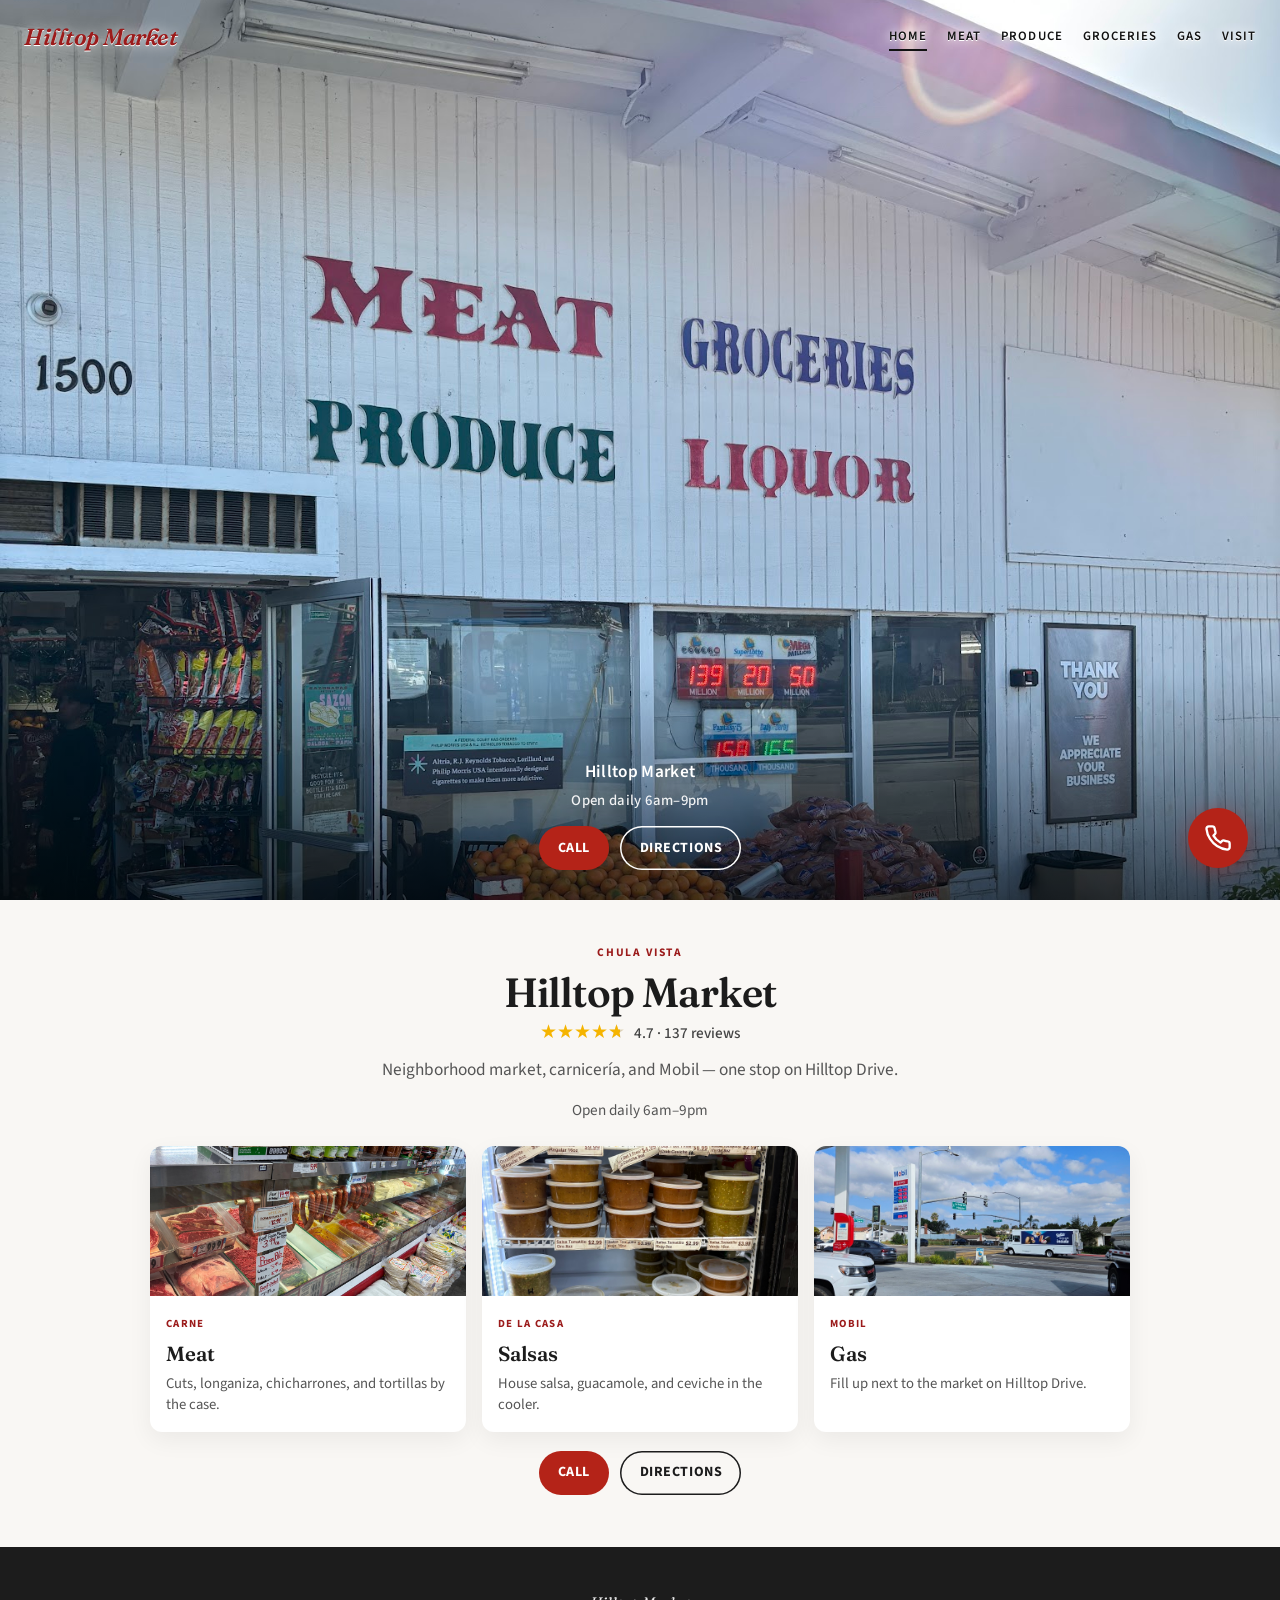
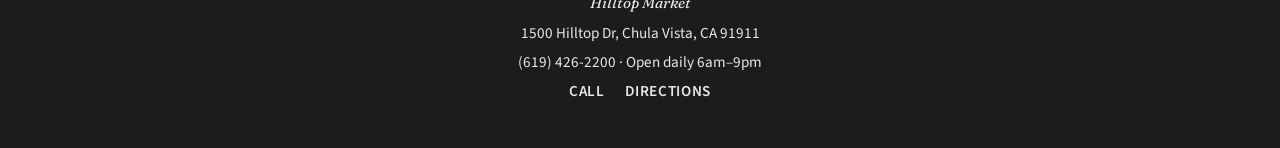
==== commit 2e6ad72c: "Put Call and Directions on the Home storefront Visit NAP was sitting on the dark main background, so" ====
--- a/index.html
+++ b/index.html
@@ -37,7 +37,14 @@
     <main>
         <figure class="hero-section hero-front">
             <img src="images/produce_oranges_potatoes_storefront_1.jpg" alt="Hilltop Market storefront wall letters for Meat, Produce, Groceries, and Liquor, with oranges and potatoes outside" loading="eager">
-            <figcaption>Hilltop Market</figcaption>
+            <figcaption class="hero-dock">
+                <span class="hero-dock-name">Hilltop Market</span>
+                <span class="hero-dock-hours">Open daily 6am–9pm</span>
+                <span class="hero-dock-actions">
+                    <a class="btn btn-primary" href="tel:6194262200">Call</a>
+                    <a class="btn btn-on-dark" href="visit.html">Directions</a>
+                </span>
+            </figcaption>
         </figure>
 
         <section class="info-section home-intro">
--- a/css/style.css
+++ b/css/style.css
@@ -122,7 +122,7 @@
     font-size: 0.8rem;
     text-transform: uppercase;
     letter-spacing: 0.08em;
-    text-shadow: 0 1px 0 #fff, 0 0 12px rgba(255, 255, 255, 0.8);
+    text-shadow: 0 1px 0 #fff, 0 0 10px rgba(255, 255, 255, 0.95), 0 0 18px rgba(255, 255, 255, 0.8);
     position: relative;
 }
 
@@ -240,6 +240,47 @@
     letter-spacing: 0.02em;
 }
 
+.hero-front figcaption.hero-dock {
+    display: flex;
+    flex-direction: column;
+    align-items: center;
+    justify-content: flex-end;
+    gap: 0.2rem;
+    padding: 5.5rem 1.5rem 1.85rem;
+    text-align: center;
+}
+
+.hero-dock-name {
+    font-size: 1.08rem;
+    font-weight: 600;
+    letter-spacing: 0.02em;
+}
+
+.hero-dock-hours {
+    font-size: 0.92rem;
+    font-weight: 500;
+    opacity: 0.92;
+    margin-bottom: 0.65rem;
+}
+
+.hero-dock-actions {
+    display: flex;
+    flex-wrap: wrap;
+    justify-content: center;
+    gap: 0.7rem;
+}
+
+.btn-on-dark {
+    background: transparent;
+    color: #fff;
+    box-shadow: inset 0 0 0 1.5px #fff;
+}
+
+.btn-on-dark:hover {
+    background: #fff;
+    color: #1c1c1c;
+}
+
 /* Compact identity + rating — not a paragraph */
 .info-section {
     min-height: auto;
@@ -460,6 +501,7 @@
 
 .visit-page main {
     padding-top: 5.5rem;
+    background: #f9f7f4;
 }
 
 .visit-map {
@@ -562,6 +604,10 @@
 
     nav.is-open {
         display: flex;
+        background: rgba(249, 247, 244, 0.97);
+        border-radius: 10px;
+        padding: 0.9rem 0.75rem 1rem;
+        box-shadow: 0 8px 24px rgba(0, 0, 0, 0.12);
     }
 
     nav a {
@@ -576,6 +622,10 @@
     .hero-section {
         height: 70vh;
         min-height: 420px;
+    }
+
+    .hero-front figcaption.hero-dock {
+        padding-bottom: 5.25rem;
     }
 
     .photo-block {
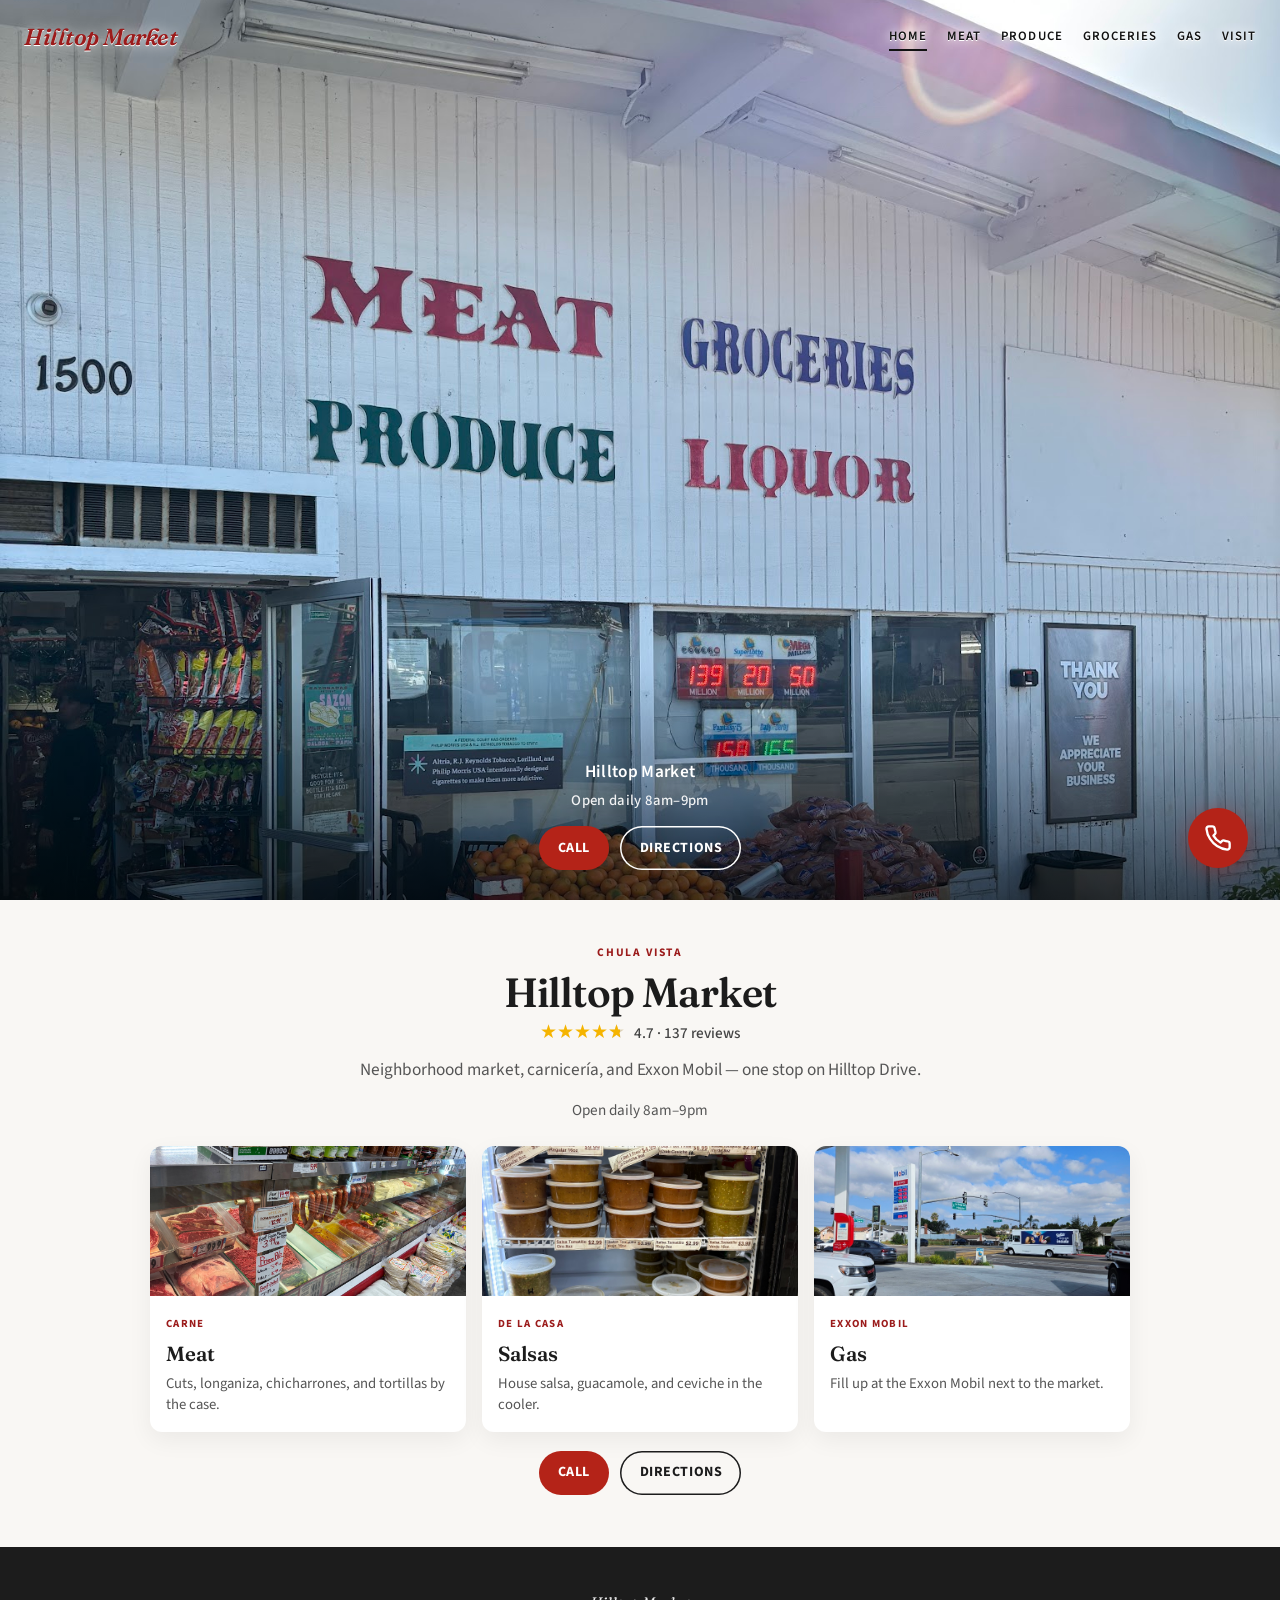
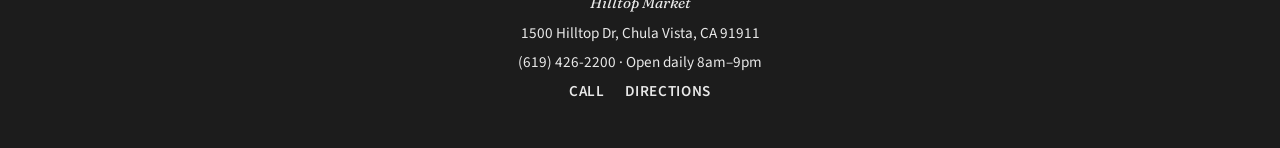
==== commit a5138024: "Name the Exxon Mobil station and set hours to 8am–9pm Hours were listed as 6am–9pm across the site; " ====
--- a/index.html
+++ b/index.html
@@ -4,7 +4,7 @@
     <meta charset="UTF-8">
     <meta name="viewport" content="width=device-width, initial-scale=1.0">
     <title>Hilltop Market — Chula Vista</title>
-    <meta name="description" content="Hilltop Market, 1500 Hilltop Dr, Chula Vista, CA 91911. Meat, produce, groceries, and Mobil gas. Open daily 6am–9pm.">
+    <meta name="description" content="Hilltop Market, 1500 Hilltop Dr, Chula Vista, CA 91911. Meat, produce, groceries, and Exxon Mobil gas. Open daily 8am–9pm.">
     <link rel="preconnect" href="https://fonts.googleapis.com">
     <link rel="preconnect" href="https://fonts.gstatic.com" crossorigin>
     <link href="https://fonts.googleapis.com/css2?family=Fraunces:ital,opsz,wght@0,9..144,600;1,9..144,600&family=Source+Sans+3:wght@400;600;700&display=swap" rel="stylesheet">
@@ -39,7 +39,7 @@
             <img src="images/produce_oranges_potatoes_storefront_1.jpg" alt="Hilltop Market storefront wall letters for Meat, Produce, Groceries, and Liquor, with oranges and potatoes outside" loading="eager">
             <figcaption class="hero-dock">
                 <span class="hero-dock-name">Hilltop Market</span>
-                <span class="hero-dock-hours">Open daily 6am–9pm</span>
+                <span class="hero-dock-hours">Open daily 8am–9pm</span>
                 <span class="hero-dock-actions">
                     <a class="btn btn-primary" href="tel:6194262200">Call</a>
                     <a class="btn btn-on-dark" href="visit.html">Directions</a>
@@ -61,8 +61,8 @@
                     </span>
                     <span class="rating-meta">4.7 · 137 reviews</span>
                 </div>
-                <p class="lede">Neighborhood market, carnicería, and Mobil — one stop on Hilltop Drive.</p>
-                <p class="hours">Open daily 6am–9pm</p>
+                <p class="lede">Neighborhood market, carnicería, and Exxon Mobil — one stop on Hilltop Drive.</p>
+                <p class="hours">Open daily 8am–9pm</p>
 
                 <div class="offer-grid">
                     <a class="offer" href="meat.html">
@@ -84,9 +84,9 @@
                     <a class="offer" href="gas.html">
                         <img src="images/gas_mobil_pumps_1.jpg" alt="" width="400" height="150">
                         <div class="offer-body">
-                            <span class="offer-kicker">Mobil</span>
+                            <span class="offer-kicker">Exxon Mobil</span>
                             <span class="offer-title">Gas</span>
-                            <p>Fill up next to the market on Hilltop Drive.</p>
+                            <p>Fill up at the Exxon Mobil next to the market.</p>
                         </div>
                     </a>
                 </div>
@@ -103,7 +103,7 @@
         <div class="footer-content">
             <p class="footer-name">Hilltop Market</p>
             <p>1500 Hilltop Dr, Chula Vista, CA 91911</p>
-            <p><a href="tel:6194262200">(619) 426-2200</a> · Open daily 6am–9pm</p>
+            <p><a href="tel:6194262200">(619) 426-2200</a> · Open daily 8am–9pm</p>
             <p class="footer-links">
                 <a href="tel:6194262200">Call</a>
                 <a href="visit.html">Directions</a>
--- a/css/style.css
+++ b/css/style.css
@@ -387,6 +387,27 @@
     margin-top: 1.15rem;
 }
 
+.brand-links {
+    display: flex;
+    flex-wrap: wrap;
+    justify-content: center;
+    gap: 0.65rem 1.2rem;
+    margin-top: 1.05rem;
+}
+
+.brand-links a {
+    color: #9b1b1b;
+    text-decoration: none;
+    font-size: 0.72rem;
+    font-weight: 700;
+    letter-spacing: 0.12em;
+    text-transform: uppercase;
+}
+
+.brand-links a:hover {
+    text-decoration: underline;
+}
+
 .btn {
     display: inline-flex;
     align-items: center;
@@ -602,12 +623,16 @@
         padding: 0.5rem 0 0.35rem;
     }
 
+    .floating-header:has(nav.is-open) {
+        background: #f9f7f4;
+        box-shadow: 0 10px 28px rgba(0, 0, 0, 0.12);
+    }
+
     nav.is-open {
         display: flex;
-        background: rgba(249, 247, 244, 0.97);
-        border-radius: 10px;
+        background: #f9f7f4;
+        border-radius: 0;
         padding: 0.9rem 0.75rem 1rem;
-        box-shadow: 0 8px 24px rgba(0, 0, 0, 0.12);
     }
 
     nav a {
